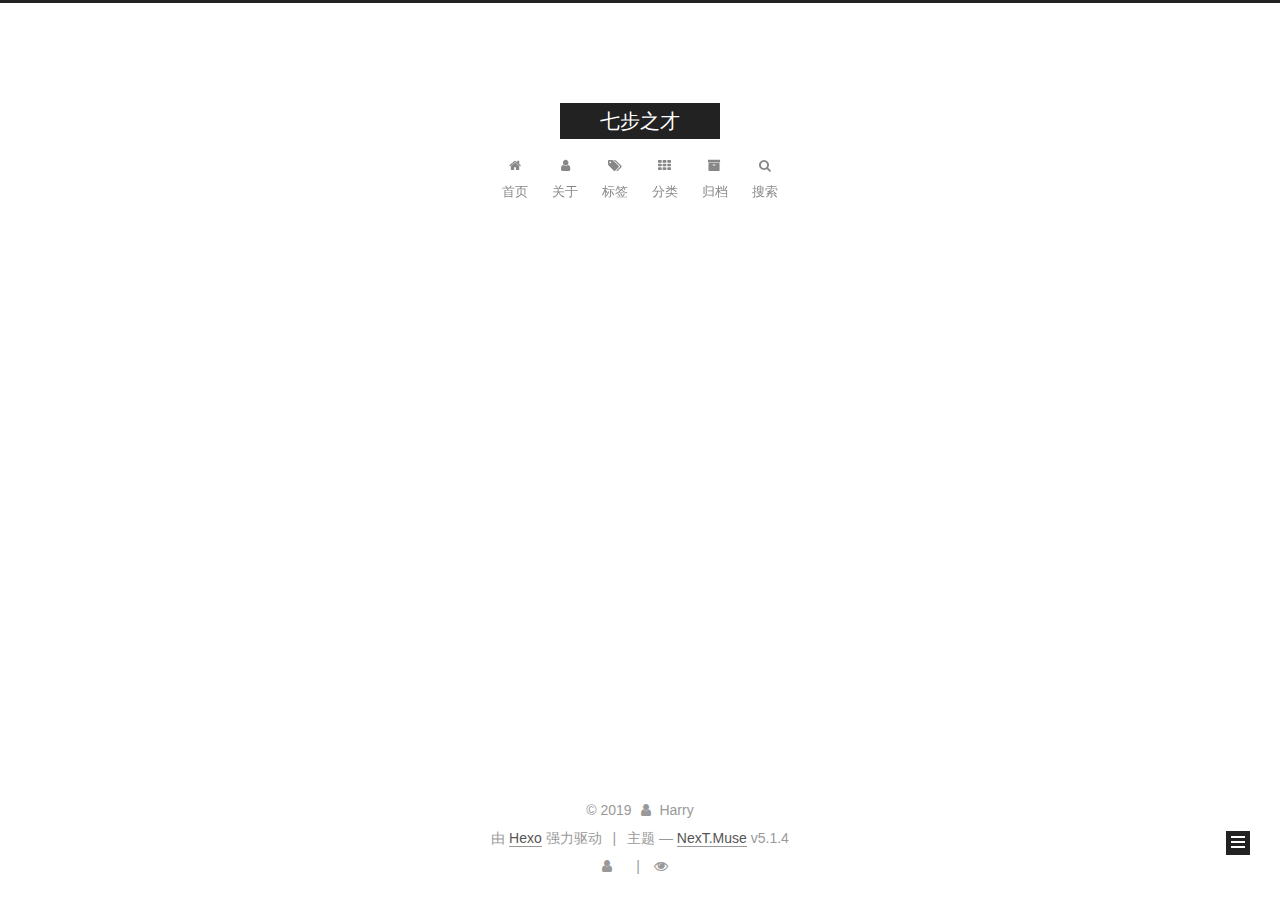
==== index.html @ f8792db1 "Site updated: 2019-08-18 00:28:48" ====
<!DOCTYPE html>



  


<html class="theme-next muse use-motion" lang="zh-Hans">
<head><meta name="generator" content="Hexo 3.9.0">
  <meta charset="UTF-8">
<meta http-equiv="X-UA-Compatible" content="IE=edge">
<meta name="viewport" content="width=device-width, initial-scale=1, maximum-scale=1">
<meta name="theme-color" content="#222">









<meta http-equiv="Cache-Control" content="no-transform">
<meta http-equiv="Cache-Control" content="no-siteapp">
















  
  
  <link href="/lib/fancybox/source/jquery.fancybox.css?v=2.1.5" rel="stylesheet" type="text/css">







<link href="/lib/font-awesome/css/font-awesome.min.css?v=4.6.2" rel="stylesheet" type="text/css">

<link href="/css/main.css?v=5.1.4" rel="stylesheet" type="text/css">


  <link rel="apple-touch-icon" sizes="180x180" href="/images/apple-touch-icon-next.png?v=5.1.4">


  <link rel="icon" type="image/png" sizes="32x32" href="/images/favicon-32x32-next.png?v=5.1.4">


  <link rel="icon" type="image/png" sizes="16x16" href="/images/favicon-16x16-next.png?v=5.1.4">


  <link rel="mask-icon" href="/images/logo.svg?v=5.1.4" color="#222">





  <meta name="keywords" content="Hexo, NexT">










<meta property="og:type" content="website">
<meta property="og:title" content="七步之才">
<meta property="og:url" content="http://yoursite.com/index.html">
<meta property="og:site_name" content="七步之才">
<meta property="og:locale" content="zh-Hans">
<meta name="twitter:card" content="summary">
<meta name="twitter:title" content="七步之才">



<script type="text/javascript" id="hexo.configurations">
  var NexT = window.NexT || {};
  var CONFIG = {
    root: '/',
    scheme: 'Muse',
    version: '5.1.4',
    sidebar: {"position":"left","display":"post","offset":12,"b2t":false,"scrollpercent":false,"onmobile":false},
    fancybox: true,
    tabs: true,
    motion: {"enable":true,"async":false,"transition":{"post_block":"fadeIn","post_header":"slideDownIn","post_body":"slideDownIn","coll_header":"slideLeftIn","sidebar":"slideUpIn"}},
    duoshuo: {
      userId: '0',
      author: '博主'
    },
    algolia: {
      applicationID: '',
      apiKey: '',
      indexName: '',
      hits: {"per_page":10},
      labels: {"input_placeholder":"Search for Posts","hits_empty":"We didn't find any results for the search: ${query}","hits_stats":"${hits} results found in ${time} ms"}
    }
  };
</script>



  <link rel="canonical" href="http://yoursite.com/">





  <title>七步之才</title>
  








</head>

<body itemscope itemtype="http://schema.org/WebPage" lang="zh-Hans">

  
  
    
  

  <div class="container sidebar-position-left 
  page-home">
    <div class="headband"></div>

    <header id="header" class="header" itemscope itemtype="http://schema.org/WPHeader">
      <div class="header-inner"><div class="site-brand-wrapper">
  <div class="site-meta ">
    

    <div class="custom-logo-site-title">
      <a href="/" class="brand" rel="start">
        <span class="logo-line-before"><i></i></span>
        <span class="site-title">七步之才</span>
        <span class="logo-line-after"><i></i></span>
      </a>
    </div>
      
        <p class="site-subtitle"></p>
      
  </div>

  <div class="site-nav-toggle">
    <button>
      <span class="btn-bar"></span>
      <span class="btn-bar"></span>
      <span class="btn-bar"></span>
    </button>
  </div>
</div>

<nav class="site-nav">
  

  
    <ul id="menu" class="menu">
      
        
        <li class="menu-item menu-item-home">
          <a href="/" rel="section">
            
              <i class="menu-item-icon fa fa-fw fa-home"></i> <br>
            
            首页
          </a>
        </li>
      
        
        <li class="menu-item menu-item-about">
          <a href="/about/" rel="section">
            
              <i class="menu-item-icon fa fa-fw fa-user"></i> <br>
            
            关于
          </a>
        </li>
      
        
        <li class="menu-item menu-item-tags">
          <a href="/tags/" rel="section">
            
              <i class="menu-item-icon fa fa-fw fa-tags"></i> <br>
            
            标签
          </a>
        </li>
      
        
        <li class="menu-item menu-item-categories">
          <a href="/categories/" rel="section">
            
              <i class="menu-item-icon fa fa-fw fa-th"></i> <br>
            
            分类
          </a>
        </li>
      
        
        <li class="menu-item menu-item-archives">
          <a href="/archives/" rel="section">
            
              <i class="menu-item-icon fa fa-fw fa-archive"></i> <br>
            
            归档
          </a>
        </li>
      

      
        <li class="menu-item menu-item-search">
          
            <a href="javascript:;" class="popup-trigger">
          
            
              <i class="menu-item-icon fa fa-search fa-fw"></i> <br>
            
            搜索
          </a>
        </li>
      
    </ul>
  

  
    <div class="site-search">
      
  <div class="popup search-popup local-search-popup">
  <div class="local-search-header clearfix">
    <span class="search-icon">
      <i class="fa fa-search"></i>
    </span>
    <span class="popup-btn-close">
      <i class="fa fa-times-circle"></i>
    </span>
    <div class="local-search-input-wrapper">
      <input autocomplete="off" placeholder="搜索..." spellcheck="false" type="text" id="local-search-input">
    </div>
  </div>
  <div id="local-search-result"></div>
</div>



    </div>
  
</nav>



 </div>
    </header>

    <main id="main" class="main">
      <div class="main-inner">
        <div class="content-wrap">
          <div id="content" class="content">
            
  <section id="posts" class="posts-expand">
    
      

  

  
  
  

  <article class="post post-type-normal" itemscope itemtype="http://schema.org/Article">
  
  
  
  <div class="post-block">
    <link itemprop="mainEntityOfPage" href="http://yoursite.com/2019/08/17/hello-world/">

    <span hidden itemprop="author" itemscope itemtype="http://schema.org/Person">
      <meta itemprop="name" content="Harry">
      <meta itemprop="description" content>
      <meta itemprop="image" content="/images/avatar.gif">
    </span>

    <span hidden itemprop="publisher" itemscope itemtype="http://schema.org/Organization">
      <meta itemprop="name" content="七步之才">
    </span>

    
      <header class="post-header">

        
        
          <h1 class="post-title" itemprop="name headline">
                
                <a class="post-title-link" href="/2019/08/17/hello-world/" itemprop="url">Hello World</a></h1>
        

        <div class="post-meta">
          <span class="post-time">
            
              <span class="post-meta-item-icon">
                <i class="fa fa-calendar-o"></i>
              </span>
              
                <span class="post-meta-item-text">发表于</span>
              
              <time title="创建于" itemprop="dateCreated datePublished" datetime="2019-08-17T23:06:14+08:00">
                2019-08-17
              </time>
            

            

            
          </span>

          

          
            
          

          
          

          

          

          

        </div>
      </header>
    

    
    
    
    <div class="post-body" itemprop="articleBody">

      
      

      
        
          
          Welcome to Hexo! This is your very first post. Check documentation for more info. If you get any problems when using Hexo, you can find the answer in 
          ...
          <!--noindex-->
          <div class="post-button text-center">
            <a class="btn" href="/2019/08/17/hello-world/#more" rel="contents">
              阅读全文 &raquo;
            </a>
          </div>
          <!--/noindex-->
        
      
    </div>
    
    
    

    

    

    

    <footer class="post-footer">
      

      

      

      
      
        <div class="post-eof"></div>
      
    </footer>
  </div>
  
  
  
  </article>


    
  </section>

  


          </div>
          


          

        </div>
        
          
  
  <div class="sidebar-toggle">
    <div class="sidebar-toggle-line-wrap">
      <span class="sidebar-toggle-line sidebar-toggle-line-first"></span>
      <span class="sidebar-toggle-line sidebar-toggle-line-middle"></span>
      <span class="sidebar-toggle-line sidebar-toggle-line-last"></span>
    </div>
  </div>

  <aside id="sidebar" class="sidebar">
    
    <div class="sidebar-inner">

      

      

      <section class="site-overview-wrap sidebar-panel sidebar-panel-active">
        <div class="site-overview">
          <div class="site-author motion-element" itemprop="author" itemscope itemtype="http://schema.org/Person">
            
              <p class="site-author-name" itemprop="name">Harry</p>
              <p class="site-description motion-element" itemprop="description"></p>
          </div>

          <nav class="site-state motion-element">

            
              <div class="site-state-item site-state-posts">
              
                <a href="/archives/">
              
                  <span class="site-state-item-count">1</span>
                  <span class="site-state-item-name">日志</span>
                </a>
              </div>
            

            

            

          </nav>

          

          

          
          

          
          

          

        </div>
      </section>

      

      

    </div>
  </aside>


        
      </div>
    </main>

    <footer id="footer" class="footer">
      <div class="footer-inner">
        <div class="copyright">&copy; <span itemprop="copyrightYear">2019</span>
  <span class="with-love">
    <i class="fa fa-user"></i>
  </span>
  <span class="author" itemprop="copyrightHolder">Harry</span>

  
</div>


  <div class="powered-by">由 <a class="theme-link" target="_blank" href="https://hexo.io">Hexo</a> 强力驱动</div>



  <span class="post-meta-divider">|</span>



  <div class="theme-info">主题 &mdash; <a class="theme-link" target="_blank" href="https://github.com/iissnan/hexo-theme-next">NexT.Muse</a> v5.1.4</div>



<div class="busuanzi-count">
  <script async src="https://dn-lbstatics.qbox.me/busuanzi/2.3/busuanzi.pure.mini.js"></script>
    <span class="site-uv">
      <i class="fa fa-user"></i>
      <span class="busuanzi-value" id="busuanzi_value_site_uv"></span>
    </span>
  
    <span class="site-pv">
      <i class="fa fa-eye"></i>
      <span class="busuanzi-value" id="busuanzi_value_site_pv"></span>
    </span>
    </div>

        







        
      </div>
    </footer>

    
      <div class="back-to-top">
        <i class="fa fa-arrow-up"></i>
        
      </div>
    

    

  </div>

  

<script type="text/javascript">
  if (Object.prototype.toString.call(window.Promise) !== '[object Function]') {
    window.Promise = null;
  }
</script>









  












  
  
    <script type="text/javascript" src="/lib/jquery/index.js?v=2.1.3"></script>
  

  
  
    <script type="text/javascript" src="/lib/fastclick/lib/fastclick.min.js?v=1.0.6"></script>
  

  
  
    <script type="text/javascript" src="/lib/jquery_lazyload/jquery.lazyload.js?v=1.9.7"></script>
  

  
  
    <script type="text/javascript" src="/lib/velocity/velocity.min.js?v=1.2.1"></script>
  

  
  
    <script type="text/javascript" src="/lib/velocity/velocity.ui.min.js?v=1.2.1"></script>
  

  
  
    <script type="text/javascript" src="/lib/fancybox/source/jquery.fancybox.pack.js?v=2.1.5"></script>
  


  


  <script type="text/javascript" src="/js/src/utils.js?v=5.1.4"></script>

  <script type="text/javascript" src="/js/src/motion.js?v=5.1.4"></script>



  
  

  

  


  <script type="text/javascript" src="/js/src/bootstrap.js?v=5.1.4"></script>



  


  




	





  





  












  

  <script type="text/javascript">
    // Popup Window;
    var isfetched = false;
    var isXml = true;
    // Search DB path;
    var search_path = "search.xml";
    if (search_path.length === 0) {
      search_path = "search.xml";
    } else if (/json$/i.test(search_path)) {
      isXml = false;
    }
    var path = "/" + search_path;
    // monitor main search box;

    var onPopupClose = function (e) {
      $('.popup').hide();
      $('#local-search-input').val('');
      $('.search-result-list').remove();
      $('#no-result').remove();
      $(".local-search-pop-overlay").remove();
      $('body').css('overflow', '');
    }

    function proceedsearch() {
      $("body")
        .append('<div class="search-popup-overlay local-search-pop-overlay"></div>')
        .css('overflow', 'hidden');
      $('.search-popup-overlay').click(onPopupClose);
      $('.popup').toggle();
      var $localSearchInput = $('#local-search-input');
      $localSearchInput.attr("autocapitalize", "none");
      $localSearchInput.attr("autocorrect", "off");
      $localSearchInput.focus();
    }

    // search function;
    var searchFunc = function(path, search_id, content_id) {
      'use strict';

      // start loading animation
      $("body")
        .append('<div class="search-popup-overlay local-search-pop-overlay">' +
          '<div id="search-loading-icon">' +
          '<i class="fa fa-spinner fa-pulse fa-5x fa-fw"></i>' +
          '</div>' +
          '</div>')
        .css('overflow', 'hidden');
      $("#search-loading-icon").css('margin', '20% auto 0 auto').css('text-align', 'center');

      $.ajax({
        url: path,
        dataType: isXml ? "xml" : "json",
        async: true,
        success: function(res) {
          // get the contents from search data
          isfetched = true;
          $('.popup').detach().appendTo('.header-inner');
          var datas = isXml ? $("entry", res).map(function() {
            return {
              title: $("title", this).text(),
              content: $("content",this).text(),
              url: $("url" , this).text()
            };
          }).get() : res;
          var input = document.getElementById(search_id);
          var resultContent = document.getElementById(content_id);
          var inputEventFunction = function() {
            var searchText = input.value.trim().toLowerCase();
            var keywords = searchText.split(/[\s\-]+/);
            if (keywords.length > 1) {
              keywords.push(searchText);
            }
            var resultItems = [];
            if (searchText.length > 0) {
              // perform local searching
              datas.forEach(function(data) {
                var isMatch = false;
                var hitCount = 0;
                var searchTextCount = 0;
                var title = data.title.trim();
                var titleInLowerCase = title.toLowerCase();
                var content = data.content.trim().replace(/<[^>]+>/g,"");
                var contentInLowerCase = content.toLowerCase();
                var articleUrl = decodeURIComponent(data.url);
                var indexOfTitle = [];
                var indexOfContent = [];
                // only match articles with not empty titles
                if(title != '') {
                  keywords.forEach(function(keyword) {
                    function getIndexByWord(word, text, caseSensitive) {
                      var wordLen = word.length;
                      if (wordLen === 0) {
                        return [];
                      }
                      var startPosition = 0, position = [], index = [];
                      if (!caseSensitive) {
                        text = text.toLowerCase();
                        word = word.toLowerCase();
                      }
                      while ((position = text.indexOf(word, startPosition)) > -1) {
                        index.push({position: position, word: word});
                        startPosition = position + wordLen;
                      }
                      return index;
                    }

                    indexOfTitle = indexOfTitle.concat(getIndexByWord(keyword, titleInLowerCase, false));
                    indexOfContent = indexOfContent.concat(getIndexByWord(keyword, contentInLowerCase, false));
                  });
                  if (indexOfTitle.length > 0 || indexOfContent.length > 0) {
                    isMatch = true;
                    hitCount = indexOfTitle.length + indexOfContent.length;
                  }
                }

                // show search results

                if (isMatch) {
                  // sort index by position of keyword

                  [indexOfTitle, indexOfContent].forEach(function (index) {
                    index.sort(function (itemLeft, itemRight) {
                      if (itemRight.position !== itemLeft.position) {
                        return itemRight.position - itemLeft.position;
                      } else {
                        return itemLeft.word.length - itemRight.word.length;
                      }
                    });
                  });

                  // merge hits into slices

                  function mergeIntoSlice(text, start, end, index) {
                    var item = index[index.length - 1];
                    var position = item.position;
                    var word = item.word;
                    var hits = [];
                    var searchTextCountInSlice = 0;
                    while (position + word.length <= end && index.length != 0) {
                      if (word === searchText) {
                        searchTextCountInSlice++;
                      }
                      hits.push({position: position, length: word.length});
                      var wordEnd = position + word.length;

                      // move to next position of hit

                      index.pop();
                      while (index.length != 0) {
                        item = index[index.length - 1];
                        position = item.position;
                        word = item.word;
                        if (wordEnd > position) {
                          index.pop();
                        } else {
                          break;
                        }
                      }
                    }
                    searchTextCount += searchTextCountInSlice;
                    return {
                      hits: hits,
                      start: start,
                      end: end,
                      searchTextCount: searchTextCountInSlice
                    };
                  }

                  var slicesOfTitle = [];
                  if (indexOfTitle.length != 0) {
                    slicesOfTitle.push(mergeIntoSlice(title, 0, title.length, indexOfTitle));
                  }

                  var slicesOfContent = [];
                  while (indexOfContent.length != 0) {
                    var item = indexOfContent[indexOfContent.length - 1];
                    var position = item.position;
                    var word = item.word;
                    // cut out 100 characters
                    var start = position - 20;
                    var end = position + 80;
                    if(start < 0){
                      start = 0;
                    }
                    if (end < position + word.length) {
                      end = position + word.length;
                    }
                    if(end > content.length){
                      end = content.length;
                    }
                    slicesOfContent.push(mergeIntoSlice(content, start, end, indexOfContent));
                  }

                  // sort slices in content by search text's count and hits' count

                  slicesOfContent.sort(function (sliceLeft, sliceRight) {
                    if (sliceLeft.searchTextCount !== sliceRight.searchTextCount) {
                      return sliceRight.searchTextCount - sliceLeft.searchTextCount;
                    } else if (sliceLeft.hits.length !== sliceRight.hits.length) {
                      return sliceRight.hits.length - sliceLeft.hits.length;
                    } else {
                      return sliceLeft.start - sliceRight.start;
                    }
                  });

                  // select top N slices in content

                  var upperBound = parseInt('1');
                  if (upperBound >= 0) {
                    slicesOfContent = slicesOfContent.slice(0, upperBound);
                  }

                  // highlight title and content

                  function highlightKeyword(text, slice) {
                    var result = '';
                    var prevEnd = slice.start;
                    slice.hits.forEach(function (hit) {
                      result += text.substring(prevEnd, hit.position);
                      var end = hit.position + hit.length;
                      result += '<b class="search-keyword">' + text.substring(hit.position, end) + '</b>';
                      prevEnd = end;
                    });
                    result += text.substring(prevEnd, slice.end);
                    return result;
                  }

                  var resultItem = '';

                  if (slicesOfTitle.length != 0) {
                    resultItem += "<li><a href='" + articleUrl + "' class='search-result-title'>" + highlightKeyword(title, slicesOfTitle[0]) + "</a>";
                  } else {
                    resultItem += "<li><a href='" + articleUrl + "' class='search-result-title'>" + title + "</a>";
                  }

                  slicesOfContent.forEach(function (slice) {
                    resultItem += "<a href='" + articleUrl + "'>" +
                      "<p class=\"search-result\">" + highlightKeyword(content, slice) +
                      "...</p>" + "</a>";
                  });

                  resultItem += "</li>";
                  resultItems.push({
                    item: resultItem,
                    searchTextCount: searchTextCount,
                    hitCount: hitCount,
                    id: resultItems.length
                  });
                }
              })
            };
            if (keywords.length === 1 && keywords[0] === "") {
              resultContent.innerHTML = '<div id="no-result"><i class="fa fa-search fa-5x" /></div>'
            } else if (resultItems.length === 0) {
              resultContent.innerHTML = '<div id="no-result"><i class="fa fa-frown-o fa-5x" /></div>'
            } else {
              resultItems.sort(function (resultLeft, resultRight) {
                if (resultLeft.searchTextCount !== resultRight.searchTextCount) {
                  return resultRight.searchTextCount - resultLeft.searchTextCount;
                } else if (resultLeft.hitCount !== resultRight.hitCount) {
                  return resultRight.hitCount - resultLeft.hitCount;
                } else {
                  return resultRight.id - resultLeft.id;
                }
              });
              var searchResultList = '<ul class=\"search-result-list\">';
              resultItems.forEach(function (result) {
                searchResultList += result.item;
              })
              searchResultList += "</ul>";
              resultContent.innerHTML = searchResultList;
            }
          }

          if ('auto' === 'auto') {
            input.addEventListener('input', inputEventFunction);
          } else {
            $('.search-icon').click(inputEventFunction);
            input.addEventListener('keypress', function (event) {
              if (event.keyCode === 13) {
                inputEventFunction();
              }
            });
          }

          // remove loading animation
          $(".local-search-pop-overlay").remove();
          $('body').css('overflow', '');

          proceedsearch();
        }
      });
    }

    // handle and trigger popup window;
    $('.popup-trigger').click(function(e) {
      e.stopPropagation();
      if (isfetched === false) {
        searchFunc(path, 'local-search-input', 'local-search-result');
      } else {
        proceedsearch();
      };
    });

    $('.popup-btn-close').click(onPopupClose);
    $('.popup').click(function(e){
      e.stopPropagation();
    });
    $(document).on('keyup', function (event) {
      var shouldDismissSearchPopup = event.which === 27 &&
        $('.search-popup').is(':visible');
      if (shouldDismissSearchPopup) {
        onPopupClose();
      }
    });
  </script>





  

  

  

  
  

  

  

  

</body>
</html>
---- css/main.css ----
/* normalize.css v3.0.2 | MIT License | git.io/normalize */
html {
  font-family: sans-serif; /* 1 */
  -ms-text-size-adjust: 100%; /* 2 */
  -webkit-text-size-adjust: 100%; /* 2 */
}
body {
  margin: 0;
}
article,
aside,
details,
figcaption,
figure,
footer,
header,
hgroup,
main,
menu,
nav,
section,
summary {
  display: block;
}
audio,
canvas,
progress,
video {
  display: inline-block; /* 1 */
  vertical-align: baseline; /* 2 */
}
audio:not([controls]) {
  display: none;
  height: 0;
}
[hidden],
template {
  display: none;
}
a {
  background-color: transparent;
}
a:active,
a:hover {
  outline: 0;
}
abbr[title] {
  border-bottom: 1px dotted;
}
b,
strong {
  font-weight: bold;
}
dfn {
  font-style: italic;
}
h1 {
  font-size: 2em;
  margin: 0.67em 0;
}
mark {
  background: #ff0;
  color: #000;
}
small {
  font-size: 80%;
}
sub,
sup {
  font-size: 75%;
  line-height: 0;
  position: relative;
  vertical-align: baseline;
}
sup {
  top: -0.5em;
}
sub {
  bottom: -0.25em;
}
img {
  border: 0;
}
svg:not(:root) {
  overflow: hidden;
}
figure {
  margin: 1em 40px;
}
hr {
  -moz-box-sizing: content-box;
  box-sizing: content-box;
  height: 0;
}
pre {
  overflow: auto;
}
code,
kbd,
pre,
samp {
  font-family: monospace, monospace;
  font-size: 1em;
}
button,
input,
optgroup,
select,
textarea {
  color: inherit; /* 1 */
  font: inherit; /* 2 */
  margin: 0; /* 3 */
}
button {
  overflow: visible;
}
button,
select {
  text-transform: none;
}
button,
html input[type="button"],
input[type="reset"],
input[type="submit"] {
  -webkit-appearance: button; /* 2 */
  cursor: pointer; /* 3 */
}
button[disabled],
html input[disabled] {
  cursor: default;
}
button::-moz-focus-inner,
input::-moz-focus-inner {
  border: 0;
  padding: 0;
}
input {
  line-height: normal;
}
input[type="checkbox"],
input[type="radio"] {
  box-sizing: border-box; /* 1 */
  padding: 0; /* 2 */
}
input[type="number"]::-webkit-inner-spin-button,
input[type="number"]::-webkit-outer-spin-button {
  height: auto;
}
input[type="search"] {
  -webkit-appearance: textfield; /* 1 */
  -moz-box-sizing: content-box;
  -webkit-box-sizing: content-box; /* 2 */
  box-sizing: content-box;
}
input[type="search"]::-webkit-search-cancel-button,
input[type="search"]::-webkit-search-decoration {
  -webkit-appearance: none;
}
fieldset {
  border: 1px solid #c0c0c0;
  margin: 0 2px;
  padding: 0.35em 0.625em 0.75em;
}
legend {
  border: 0; /* 1 */
  padding: 0; /* 2 */
}
textarea {
  overflow: auto;
}
optgroup {
  font-weight: bold;
}
table {
  border-collapse: collapse;
  border-spacing: 0;
}
td,
th {
  padding: 0;
}
::selection {
  background: #262a30;
  color: #fff;
}
body {
  position: relative;
  font-family: 'Lato', "PingFang SC", "Microsoft YaHei", sans-serif;
  font-size: 14px;
  line-height: 2;
  color: #555;
  background: #fff;
}
@media (max-width: 767px) {
  body {
    padding-right: 0 !important;
  }
}
@media (min-width: 768px) and (max-width: 991px) {
  body {
    padding-right: 0 !important;
  }
}
@media (min-width: 1600px) {
  body {
    font-size: 16px;
  }
}
h1,
h2,
h3,
h4,
h5,
h6 {
  margin: 0;
  padding: 0;
  font-weight: bold;
  line-height: 1.5;
  font-family: 'Lato', "PingFang SC", "Microsoft YaHei", sans-serif;
}
h2,
h3,
h4,
h5,
h6 {
  margin: 20px 0 15px;
}
h1 {
  font-size: 22px;
}
@media (max-width: 767px) {
  h1 {
    font-size: 18px;
  }
}
h2 {
  font-size: 20px;
}
@media (max-width: 767px) {
  h2 {
    font-size: 16px;
  }
}
h3 {
  font-size: 18px;
}
@media (max-width: 767px) {
  h3 {
    font-size: 14px;
  }
}
h4 {
  font-size: 16px;
}
@media (max-width: 767px) {
  h4 {
    font-size: 12px;
  }
}
h5 {
  font-size: 14px;
}
@media (max-width: 767px) {
  h5 {
    font-size: 10px;
  }
}
h6 {
  font-size: 12px;
}
@media (max-width: 767px) {
  h6 {
    font-size: 8px;
  }
}
p {
  margin: 0 0 20px 0;
}
a {
  color: #555;
  text-decoration: none;
  outline: none;
  border-bottom: 1px solid #999;
  word-wrap: break-word;
}
a:hover {
  color: #222;
  border-bottom-color: #222;
}
blockquote {
  margin: 0;
  padding: 0;
}
img {
  display: block;
  margin: auto;
  max-width: 100%;
  height: auto;
}
hr {
  margin: 40px 0;
  height: 3px;
  border: none;
  background-color: #ddd;
  background-image: repeating-linear-gradient(-45deg, #fff, #fff 4px, transparent 4px, transparent 8px);
}
blockquote {
  padding: 0 15px;
  color: #666;
  border-left: 4px solid #ddd;
}
blockquote cite::before {
  content: "-";
  padding: 0 5px;
}
dt {
  font-weight: 700;
}
dd {
  margin: 0;
  padding: 0;
}
kbd {
  border: 1px solid #ccc;
  border-radius: 0.2em;
  box-shadow: 0.1em 0.1em 0.2em rgba(0,0,0,0.1);
  background-color: #f9f9f9;
  font-family: inherit;
  background-image: -webkit-linear-gradient(top, #eee, #fff, #eee);
  padding: 0.1em 0.3em;
  white-space: nowrap;
}
.text-left {
  text-align: left;
}
.text-center {
  text-align: center;
}
.text-right {
  text-align: right;
}
.text-justify {
  text-align: justify;
}
.text-nowrap {
  white-space: nowrap;
}
.text-lowercase {
  text-transform: lowercase;
}
.text-uppercase {
  text-transform: uppercase;
}
.text-capitalize {
  text-transform: capitalize;
}
.center-block {
  display: block;
  margin-left: auto;
  margin-right: auto;
}
.clearfix:before,
.clearfix:after {
  content: " ";
  display: table;
}
.clearfix:after {
  clear: both;
}
.pullquote {
  width: 45%;
}
.pullquote.left {
  float: left;
  margin-left: 5px;
  margin-right: 10px;
}
.pullquote.right {
  float: right;
  margin-left: 10px;
  margin-right: 5px;
}
.affix.affix.affix {
  position: fixed;
}
.translation {
  margin-top: -20px;
  font-size: 14px;
  color: #999;
}
.scrollbar-measure {
  width: 100px;
  height: 100px;
  overflow: scroll;
  position: absolute;
  top: -9999px;
}
.use-motion .motion-element {
  opacity: 0;
}
table {
  margin: 20px 0;
  width: 100%;
  border-collapse: collapse;
  border-spacing: 0;
  border: 1px solid #ddd;
  font-size: 14px;
  table-layout: fixed;
  word-wrap: break-all;
}
table>tbody>tr:nth-of-type(odd) {
  background-color: #f9f9f9;
}
table>tbody>tr:hover {
  background-color: #f5f5f5;
}
caption,
th,
td {
  padding: 8px;
  text-align: left;
  vertical-align: middle;
  font-weight: normal;
}
th,
td {
  border-bottom: 3px solid #ddd;
  border-right: 1px solid #eee;
}
th {
  padding-bottom: 10px;
  font-weight: 700;
}
td {
  border-bottom-width: 1px;
}
html,
body {
  height: 100%;
}
.container {
  position: relative;
  min-height: 100%;
}
.header-inner {
  margin: 0 auto;
  padding: 100px 0 70px;
  width: 700px;
}
@media (min-width: 1600px) {
  .container .header-inner {
    width: 900px;
  }
}
.main {
  padding-bottom: 150px;
}
.main-inner {
  margin: 0 auto;
  width: 700px;
}
@media (min-width: 1600px) {
  .container .main-inner {
    width: 900px;
  }
}
.footer {
  position: absolute;
  left: 0;
  bottom: 0;
  width: 100%;
  min-height: 50px;
}
.footer-inner {
  box-sizing: border-box;
  margin: 20px auto;
  width: 700px;
}
@media (min-width: 1600px) {
  .container .footer-inner {
    width: 900px;
  }
}
pre,
.highlight {
  overflow: auto;
  margin: 20px 0;
  padding: 0;
  font-size: 13px;
  color: #4d4d4c;
  background: #f7f7f7;
  line-height: 1.6;
}
pre,
code {
  font-family: consolas, Menlo, "PingFang SC", "Microsoft YaHei", monospace;
}
code {
  padding: 2px 4px;
  word-wrap: break-word;
  color: #555;
  background: #eee;
  border-radius: 3px;
  font-size: 13px;
}
pre {
  padding: 10px;
}
pre code {
  padding: 0;
  color: #4d4d4c;
  background: none;
  text-shadow: none;
}
.highlight {
  border-radius: 1px;
}
.highlight pre {
  border: none;
  margin: 0;
  padding: 10px 0;
}
.highlight table {
  margin: 0;
  width: auto;
  border: none;
}
.highlight td {
  border: none;
  padding: 0;
}
.highlight figcaption {
  font-size: 1em;
  color: #4d4d4c;
  line-height: 1em;
  margin-bottom: 1em;
}
.highlight figcaption:before,
.highlight figcaption:after {
  content: " ";
  display: table;
}
.highlight figcaption:after {
  clear: both;
}
.highlight figcaption a {
  float: right;
  color: #4d4d4c;
}
.highlight figcaption a:hover {
  border-bottom-color: #4d4d4c;
}
.highlight .gutter pre {
  padding-left: 10px;
  padding-right: 10px;
  color: #869194;
  text-align: right;
  background-color: #eff2f3;
}
.highlight .code pre {
  width: 100%;
  padding-left: 10px;
  padding-right: 10px;
  background-color: #f7f7f7;
}
.highlight .line {
  height: 20px;
}
.gutter {
  -webkit-user-select: none;
  -moz-user-select: none;
  -ms-user-select: none;
  user-select: none;
}
.gist table {
  width: auto;
}
.gist table td {
  border: none;
}
pre .deletion {
  background: #fdd;
}
pre .addition {
  background: #dfd;
}
pre .meta {
  color: #8959a8;
}
pre .comment {
  color: #8e908c;
}
pre .variable,
pre .attribute,
pre .tag,
pre .regexp,
pre .ruby .constant,
pre .xml .tag .title,
pre .xml .pi,
pre .xml .doctype,
pre .html .doctype,
pre .css .id,
pre .css .class,
pre .css .pseudo {
  color: #c82829;
}
pre .number,
pre .preprocessor,
pre .built_in,
pre .literal,
pre .params,
pre .constant,
pre .command {
  color: #f5871f;
}
pre .ruby .class .title,
pre .css .rules .attribute,
pre .string,
pre .value,
pre .inheritance,
pre .header,
pre .ruby .symbol,
pre .xml .cdata,
pre .special,
pre .number,
pre .formula {
  color: #718c00;
}
pre .title,
pre .css .hexcolor {
  color: #3e999f;
}
pre .function,
pre .python .decorator,
pre .python .title,
pre .ruby .function .title,
pre .ruby .title .keyword,
pre .perl .sub,
pre .javascript .title,
pre .coffeescript .title {
  color: #4271ae;
}
pre .keyword,
pre .javascript .function {
  color: #8959a8;
}
.full-image.full-image.full-image.full-image {
  border: none;
  max-width: 100%;
  width: auto;
  margin: 20px auto 25px;
}
@media (min-width: 992px) {
  .full-image.full-image.full-image.full-image {
    max-width: none;
    width: 110%;
    margin: 25px -5%;
  }
}
.blockquote-center,
.page-home .post-type-quote blockquote,
.page-post-detail .post-type-quote blockquote {
  position: relative;
  margin: 40px 0;
  padding: 0;
  border-left: none;
  text-align: center;
}
.blockquote-center::before,
.page-home .post-type-quote blockquote::before,
.page-post-detail .post-type-quote blockquote::before,
.blockquote-center::after,
.page-home .post-type-quote blockquote::after,
.page-post-detail .post-type-quote blockquote::after {
  position: absolute;
  content: ' ';
  display: block;
  width: 100%;
  height: 24px;
  opacity: 0.2;
  background-repeat: no-repeat;
  background-position: 0 -6px;
  background-size: 22px 22px;
}
.blockquote-center::before,
.page-home .post-type-quote blockquote::before,
.page-post-detail .post-type-quote blockquote::before {
  top: -20px;
  background-image: url("../images/quote-l.svg");
  border-top: 1px solid #ccc;
}
.blockquote-center::after,
.page-home .post-type-quote blockquote::after,
.page-post-detail .post-type-quote blockquote::after {
  bottom: -20px;
  background-image: url("../images/quote-r.svg");
  border-bottom: 1px solid #ccc;
  background-position: 100% 8px;
}
.blockquote-center p,
.page-home .post-type-quote blockquote p,
.page-post-detail .post-type-quote blockquote p,
.blockquote-center div,
.page-home .post-type-quote blockquote div,
.page-post-detail .post-type-quote blockquote div {
  text-align: center;
}
.post .post-body .group-picture img {
  box-sizing: border-box;
  padding: 0 3px;
  border: none;
}
.post .group-picture-row {
  overflow: hidden;
  margin-top: 6px;
}
.post .group-picture-row:first-child {
  margin-top: 0;
}
.post .group-picture-column {
  float: left;
}
.page-post-detail .post-body .group-picture-column {
  float: none;
  margin-top: 10px;
  width: auto !important;
}
.page-post-detail .post-body .group-picture-column img {
  margin: 0 auto;
}
.page-archive .group-picture-container {
  overflow: hidden;
}
.page-archive .group-picture-row {
  float: left;
}
.page-archive .group-picture-row:first-child {
  margin-top: 6px;
}
.page-archive .group-picture-column {
  max-width: 150px;
  max-height: 150px;
}
.post-body .note {
  position: relative;
  padding: 15px;
  margin-bottom: 20px;
  border: 1px solid #eee;
  border-left-width: 5px;
  border-radius: 3px;
}
.post-body .note h2,
.post-body .note h3,
.post-body .note h4,
.post-body .note h5,
.post-body .note h6 {
  margin-top: 0;
  margin-bottom: 0;
  border-bottom: initial;
  padding-top: 0 !important;
}
.post-body .note p:first-child,
.post-body .note ul:first-child,
.post-body .note ol:first-child,
.post-body .note table:first-child,
.post-body .note pre:first-child,
.post-body .note blockquote:first-child {
  margin-top: 0;
}
.post-body .note p:last-child,
.post-body .note ul:last-child,
.post-body .note ol:last-child,
.post-body .note table:last-child,
.post-body .note pre:last-child,
.post-body .note blockquote:last-child {
  margin-bottom: 0;
}
.post-body .note.default {
  border-left-color: #777;
}
.post-body .note.default h2,
.post-body .note.default h3,
.post-body .note.default h4,
.post-body .note.default h5,
.post-body .note.default h6 {
  color: #777;
}
.post-body .note.primary {
  border-left-color: #6f42c1;
}
.post-body .note.primary h2,
.post-body .note.primary h3,
.post-body .note.primary h4,
.post-body .note.primary h5,
.post-body .note.primary h6 {
  color: #6f42c1;
}
.post-body .note.info {
  border-left-color: #428bca;
}
.post-body .note.info h2,
.post-body .note.info h3,
.post-body .note.info h4,
.post-body .note.info h5,
.post-body .note.info h6 {
  color: #428bca;
}
.post-body .note.success {
  border-left-color: #5cb85c;
}
.post-body .note.success h2,
.post-body .note.success h3,
.post-body .note.success h4,
.post-body .note.success h5,
.post-body .note.success h6 {
  color: #5cb85c;
}
.post-body .note.warning {
  border-left-color: #f0ad4e;
}
.post-body .note.warning h2,
.post-body .note.warning h3,
.post-body .note.warning h4,
.post-body .note.warning h5,
.post-body .note.warning h6 {
  color: #f0ad4e;
}
.post-body .note.danger {
  border-left-color: #d9534f;
}
.post-body .note.danger h2,
.post-body .note.danger h3,
.post-body .note.danger h4,
.post-body .note.danger h5,
.post-body .note.danger h6 {
  color: #d9534f;
}
.post-body .label {
  display: inline;
  padding: 0 2px;
  white-space: nowrap;
}
.post-body .label.default {
  background-color: #f0f0f0;
}
.post-body .label.primary {
  background-color: #efe6f7;
}
.post-body .label.info {
  background-color: #e5f2f8;
}
.post-body .label.success {
  background-color: #e7f4e9;
}
.post-body .label.warning {
  background-color: #fcf6e1;
}
.post-body .label.danger {
  background-color: #fae8eb;
}
.post-body .tabs {
  position: relative;
  display: block;
  margin-bottom: 20px;
  padding-top: 10px;
}
.post-body .tabs ul.nav-tabs {
  margin: 0;
  padding: 0;
  display: flex;
  margin-bottom: -1px;
}
@media (max-width: 413px) {
  .post-body .tabs ul.nav-tabs {
    display: block;
    margin-bottom: 5px;
  }
}
.post-body .tabs ul.nav-tabs li.tab {
  list-style-type: none !important;
  margin: 0 0.25em 0 0;
  border-top: 3px solid transparent;
  border-left: 1px solid transparent;
  border-right: 1px solid transparent;
}
@media (max-width: 413px) {
  .post-body .tabs ul.nav-tabs li.tab {
    margin: initial;
    border-top: 1px solid transparent;
    border-left: 3px solid transparent;
    border-right: 1px solid transparent;
    border-bottom: 1px solid transparent;
  }
}
.post-body .tabs ul.nav-tabs li.tab a {
  outline: 0;
  border-bottom: initial;
  display: block;
  line-height: 1.8em;
  padding: 0.25em 0.75em;
  transition-duration: 0.2s;
  transition-timing-function: ease-out;
  transition-delay: 0s;
}
.post-body .tabs ul.nav-tabs li.tab a i {
  width: 1.285714285714286em;
}
.post-body .tabs ul.nav-tabs li.tab.active {
  border-top: 3px solid #fc6423;
  border-left: 1px solid #ddd;
  border-right: 1px solid #ddd;
  background-color: #fff;
}
@media (max-width: 413px) {
  .post-body .tabs ul.nav-tabs li.tab.active {
    border-top: 1px solid #ddd;
    border-left: 3px solid #fc6423;
    border-right: 1px solid #ddd;
    border-bottom: 1px solid #ddd;
  }
}
.post-body .tabs ul.nav-tabs li.tab.active a {
  cursor: default;
  color: #555;
}
.post-body .tabs .tab-content {
  background-color: #fff;
}
.post-body .tabs .tab-content .tab-pane {
  border: 1px solid #ddd;
  padding: 20px 20px 0 20px;
}
.post-body .tabs .tab-content .tab-pane:not(.active) {
  display: none !important;
}
.post-body .tabs .tab-content .tab-pane.active {
  display: block !important;
}
.btn {
  display: inline-block;
  padding: 0 20px;
  font-size: 14px;
  color: #fff;
  background: #222;
  border: 2px solid #222;
  text-decoration: none;
  border-radius: 0;
  transition-property: background-color;
  transition-duration: 0.2s;
  transition-timing-function: ease-in-out;
  transition-delay: 0s;
  line-height: 2;
}
.btn:hover {
  border-color: #222;
  color: #222;
  background: #fff;
}
.btn +.btn {
  margin: 0 0 8px 8px;
}
.btn .fa-fw {
  width: 1.285714285714286em;
  text-align: left;
}
.btn-bar {
  display: block;
  width: 22px;
  height: 2px;
  background: #555;
  border-radius: 1px;
}
.btn-bar+.btn-bar {
  margin-top: 4px;
}
.pagination {
  margin: 120px 0 40px;
  text-align: center;
  border-top: 1px solid #eee;
}
.page-number-basic,
.pagination .prev,
.pagination .next,
.pagination .page-number,
.pagination .space {
  display: inline-block;
  position: relative;
  top: -1px;
  margin: 0 10px;
  padding: 0 11px;
}
@media (max-width: 767px) {
  .page-number-basic,
  .pagination .prev,
  .pagination .next,
  .pagination .page-number,
  .pagination .space {
    margin: 0 5px;
  }
}
.pagination .prev,
.pagination .next,
.pagination .page-number {
  border-bottom: 0;
  border-top: 1px solid #eee;
  transition-property: border-color;
  transition-duration: 0.2s;
  transition-timing-function: ease-in-out;
  transition-delay: 0s;
}
.pagination .prev:hover,
.pagination .next:hover,
.pagination .page-number:hover {
  border-top-color: #222;
}
.pagination .space {
  padding: 0;
  margin: 0;
}
.pagination .prev {
  margin-left: 0;
}
.pagination .next {
  margin-right: 0;
}
.pagination .page-number.current {
  color: #fff;
  background: #ccc;
  border-top-color: #ccc;
}
@media (max-width: 767px) {
  .pagination {
    border-top: none;
  }
  .pagination .prev,
  .pagination .next,
  .pagination .page-number {
    margin-bottom: 10px;
    border-top: 0;
    border-bottom: 1px solid #eee;
    padding: 0 10px;
  }
  .pagination .prev:hover,
  .pagination .next:hover,
  .pagination .page-number:hover {
    border-bottom-color: #222;
  }
}
.comments {
  margin: 60px 20px 0;
}
.tag-cloud {
  text-align: center;
}
.tag-cloud a {
  display: inline-block;
  margin: 10px;
}
.back-to-top {
  box-sizing: border-box;
  position: fixed;
  bottom: -100px;
  right: 30px;
  z-index: 1050;
  padding: 0 6px;
  width: 24px;
  background: #222;
  font-size: 12px;
  opacity: 1;
  color: #fff;
  cursor: pointer;
  text-align: center;
  -webkit-transform: translateZ(0);
  transition-property: bottom;
  transition-duration: 0.2s;
  transition-timing-function: ease-in-out;
  transition-delay: 0s;
}
@media (min-width: 768px) and (max-width: 991px) {
  .back-to-top {
    display: none !important;
  }
}
@media (max-width: 767px) {
  .back-to-top {
    display: none !important;
  }
}
.back-to-top.back-to-top-on {
  bottom: 19px;
}
.header {
  background: transparent;
}
.header-inner {
  position: relative;
}
.headband {
  height: 3px;
  background: #222;
}
.site-meta {
  margin: 0;
  text-align: center;
}
@media (max-width: 767px) {
  .site-meta {
    text-align: center;
  }
}
.brand {
  position: relative;
  display: inline-block;
  padding: 0 40px;
  color: #fff;
  background: #222;
  border-bottom: none;
}
.brand:hover {
  color: #fff;
}
.logo {
  display: inline-block;
  margin-right: 5px;
  line-height: 36px;
  vertical-align: top;
}
.site-title {
  display: inline-block;
  vertical-align: top;
  line-height: 36px;
  font-size: 20px;
  font-weight: normal;
  font-family: 'Lato', "PingFang SC", "Microsoft YaHei", sans-serif;
}
.site-subtitle {
  margin-top: 10px;
  font-size: 13px;
  color: #999;
}
.use-motion .brand {
  opacity: 0;
}
.use-motion .logo,
.use-motion .site-title,
.use-motion .site-subtitle {
  opacity: 0;
  position: relative;
  top: -10px;
}
.site-nav-toggle {
  display: none;
  position: absolute;
  top: 10px;
  left: 10px;
}
@media (max-width: 767px) {
  .site-nav-toggle {
    display: block;
  }
}
.site-nav-toggle button {
  margin-top: 2px;
  padding: 9px 10px;
  background: transparent;
  border: none;
}
@media (max-width: 767px) {
  .site-nav {
    display: none;
    margin: 0 -10px;
    padding: 0 10px;
    clear: both;
    border-top: 1px solid #ddd;
  }
}
@media (min-width: 768px) and (max-width: 991px) {
  .site-nav {
    display: block !important;
  }
}
@media (min-width: 992px) {
  .site-nav {
    display: block !important;
  }
}
.menu {
  margin-top: 20px;
  padding-left: 0;
  text-align: center;
}
.menu .menu-item {
  display: inline-block;
  margin: 0 10px;
  list-style: none;
}
@media screen and (max-width: 767px) {
  .menu .menu-item {
    margin-top: 10px;
  }
}
.menu .menu-item a {
  display: block;
  font-size: 13px;
  line-height: inherit;
  border-bottom: 1px solid transparent;
  transition-property: border-color;
  transition-duration: 0.2s;
  transition-timing-function: ease-in-out;
  transition-delay: 0s;
}
.menu .menu-item a:hover {
  border-bottom-color: #222;
}
.menu .menu-item .fa {
  margin-right: 5px;
}
.use-motion .menu-item {
  opacity: 0;
}
.post-body {
  font-family: 'Lato', "PingFang SC", "Microsoft YaHei", sans-serif;
}
@media (max-width: 767px) {
  .post-body {
    word-break: break-word;
  }
}
.post-body .fancybox img {
  display: block !important;
  margin: 0 auto;
  cursor: pointer;
  cursor: zoom-in;
  cursor: -webkit-zoom-in;
}
.post-body .image-caption,
.post-body .figure .caption {
  margin: -20px auto 15px;
  text-align: center;
  font-size: 14px;
  color: #999;
  font-weight: bold;
  line-height: 1;
}
.post-sticky-flag {
  display: inline-block;
  font-size: 16px;
  -ms-transform: rotate(30deg);
  -webkit-transform: rotate(30deg);
  -moz-transform: rotate(30deg);
  -ms-transform: rotate(30deg);
  -o-transform: rotate(30deg);
  transform: rotate(30deg);
}
.use-motion .post-block,
.use-motion .pagination,
.use-motion .comments {
  opacity: 0;
}
.use-motion .post-header {
  opacity: 0;
}
.use-motion .post-body {
  opacity: 0;
}
.use-motion .collection-title {
  opacity: 0;
}
.posts-expand {
  padding-top: 40px;
}
@media (max-width: 767px) {
  .posts-expand {
    margin: 0 20px;
  }
  .post-body pre .gutter pre {
    padding-right: 10px;
  }
  .post-body .highlight {
    margin-left: 0px;
    margin-right: 0px;
    padding: 0;
  }
  .post-body .highlight .gutter pre {
    padding-right: 10px;
  }
}
@media (min-width: 992px) {
  .posts-expand .post-body {
    text-align: justify;
  }
}
.posts-expand .post-body h2,
.posts-expand .post-body h3,
.posts-expand .post-body h4,
.posts-expand .post-body h5,
.posts-expand .post-body h6 {
  padding-top: 10px;
}
.posts-expand .post-body h2 .header-anchor,
.posts-expand .post-body h3 .header-anchor,
.posts-expand .post-body h4 .header-anchor,
.posts-expand .post-body h5 .header-anchor,
.posts-expand .post-body h6 .header-anchor {
  float: right;
  margin-left: 10px;
  color: #ccc;
  border-bottom-style: none;
  visibility: hidden;
}
.posts-expand .post-body h2 .header-anchor:hover,
.posts-expand .post-body h3 .header-anchor:hover,
.posts-expand .post-body h4 .header-anchor:hover,
.posts-expand .post-body h5 .header-anchor:hover,
.posts-expand .post-body h6 .header-anchor:hover {
  color: inherit;
}
.posts-expand .post-body h2:hover .header-anchor,
.posts-expand .post-body h3:hover .header-anchor,
.posts-expand .post-body h4:hover .header-anchor,
.posts-expand .post-body h5:hover .header-anchor,
.posts-expand .post-body h6:hover .header-anchor {
  visibility: visible;
}
.posts-expand .post-body ul li {
  list-style: circle;
}
.posts-expand .post-body img {
  box-sizing: border-box;
  margin: auto;
  padding: 3px;
  border: 1px solid #ddd;
}
.posts-expand .post-body .fancybox img {
  margin: 0 auto 25px;
}
@media (max-width: 767px) {
  .posts-collapse {
    margin: 0 20px;
  }
  .posts-collapse .post-title,
  .posts-collapse .post-meta {
    display: block;
    width: auto;
    text-align: left;
  }
}
.posts-collapse {
  position: relative;
  z-index: 1010;
  margin-left: 55px;
}
.posts-collapse::after {
  content: " ";
  position: absolute;
  top: 20px;
  left: 0;
  margin-left: -2px;
  width: 4px;
  height: 100%;
  background: #f5f5f5;
  z-index: -1;
}
@media (max-width: 767px) {
  .posts-collapse {
    margin: 0 20px;
  }
}
.posts-collapse .collection-title {
  position: relative;
  margin: 60px 0;
}
.posts-collapse .collection-title h1,
.posts-collapse .collection-title h2 {
  margin-left: 20px;
}
.posts-collapse .collection-title small {
  color: #bbb;
  margin-left: 5px;
}
.posts-collapse .collection-title::before {
  content: " ";
  position: absolute;
  left: 0;
  top: 50%;
  margin-left: -4px;
  margin-top: -4px;
  width: 8px;
  height: 8px;
  background: #bbb;
  border-radius: 50%;
}
.posts-collapse .post {
  margin: 30px 0;
}
.posts-collapse .post-header {
  position: relative;
  transition-duration: 0.2s;
  transition-timing-function: ease-in-out;
  transition-delay: 0s;
  transition-property: border;
  border-bottom: 1px dashed #ccc;
}
.posts-collapse .post-header::before {
  content: " ";
  position: absolute;
  left: 0;
  top: 12px;
  width: 6px;
  height: 6px;
  margin-left: -4px;
  background: #bbb;
  border-radius: 50%;
  border: 1px solid #fff;
  transition-duration: 0.2s;
  transition-timing-function: ease-in-out;
  transition-delay: 0s;
  transition-property: background;
}
.posts-collapse .post-header:hover {
  border-bottom-color: #666;
}
.posts-collapse .post-header:hover::before {
  background: #222;
}
.posts-collapse .post-meta {
  position: absolute;
  font-size: 12px;
  left: 20px;
  top: 5px;
}
.posts-collapse .post-comments-count {
  display: none;
}
.posts-collapse .post-title {
  margin-left: 60px;
  font-size: 16px;
  font-weight: normal;
  line-height: inherit;
}
.posts-collapse .post-title::after {
  margin-left: 3px;
  opacity: 0.6;
}
.posts-collapse .post-title a {
  color: #666;
  border-bottom: none;
}
.page-home .post-type-quote .post-header,
.page-post-detail .post-type-quote .post-header,
.page-home .post-type-quote .post-tags,
.page-post-detail .post-type-quote .post-tags {
  display: none;
}
.posts-expand .post-title {
  text-align: center;
  word-break: break-word;
  font-weight: 400;
}
.posts-expand .post-title-link {
  display: inline-block;
  position: relative;
  color: #555;
  border-bottom: none;
  line-height: 1.2;
  vertical-align: top;
}
.posts-expand .post-title-link::before {
  content: "";
  position: absolute;
  width: 100%;
  height: 2px;
  bottom: 0;
  left: 0;
  background-color: #000;
  visibility: hidden;
  -webkit-transform: scaleX(0);
  -moz-transform: scaleX(0);
  -ms-transform: scaleX(0);
  -o-transform: scaleX(0);
  transform: scaleX(0);
  transition-duration: 0.2s;
  transition-timing-function: ease-in-out;
  transition-delay: 0s;
}
.posts-expand .post-title-link:hover::before {
  visibility: visible;
  -webkit-transform: scaleX(1);
  -moz-transform: scaleX(1);
  -ms-transform: scaleX(1);
  -o-transform: scaleX(1);
  transform: scaleX(1);
}
.posts-expand .post-title-link .fa {
  font-size: 16px;
}
.posts-expand .post-meta {
  margin: 3px 0 60px 0;
  color: #999;
  font-family: 'Lato', "PingFang SC", "Microsoft YaHei", sans-serif;
  font-size: 12px;
  text-align: center;
}
.posts-expand .post-meta .post-category-list {
  display: inline-block;
  margin: 0;
  padding: 3px;
}
.posts-expand .post-meta .post-category-list-link {
  color: #999;
}
.posts-expand .post-meta .post-description {
  font-size: 14px;
  margin-top: 2px;
}
.post-meta-divider {
  margin: 0 0.5em;
}
.post-meta-item-icon {
  margin-right: 3px;
}
@media (min-width: 768px) and (max-width: 991px) {
  .post-meta-item-icon {
    display: inline-block;
  }
}
@media (max-width: 767px) {
  .post-meta-item-icon {
    display: inline-block;
  }
}
@media (min-width: 768px) and (max-width: 991px) {
  .post-meta-item-text {
    display: none;
  }
}
@media (max-width: 767px) {
  .post-meta-item-text {
    display: none;
  }
}
@media (max-width: 767px) {
  .posts-expand .post-comments-count {
    display: none;
  }
}
.post-button {
  margin-top: 40px;
}
.posts-expand .post-tags {
  margin-top: 40px;
  text-align: center;
}
.posts-expand .post-tags a {
  display: inline-block;
  margin-right: 10px;
  font-size: 13px;
}
.post-nav {
  display: table;
  margin-top: 15px;
  width: 100%;
  border-top: 1px solid #eee;
}
.post-nav-divider {
  display: table-cell;
  width: 10%;
}
.post-nav-item {
  display: table-cell;
  padding: 10px 0 0 0;
  width: 45%;
  vertical-align: top;
}
.post-nav-item a {
  position: relative;
  display: block;
  line-height: 25px;
  font-size: 14px;
  color: #555;
  border-bottom: none;
}
.post-nav-item a:hover {
  color: #222;
  border-bottom: none;
}
.post-nav-item a:active {
  top: 2px;
}
.post-nav-item .fa {
  position: absolute;
  top: 8px;
  left: 0;
  font-size: 12px;
}
.post-nav-next a {
  padding-left: 15px;
}
.post-nav-prev {
  text-align: right;
}
.post-nav-prev a {
  padding-right: 15px;
}
.post-nav-prev .fa {
  right: 0;
  left: auto;
}
.posts-expand .post-eof {
  display: block;
  margin: 80px auto 60px;
  width: 8%;
  height: 1px;
  background: #ccc;
  text-align: center;
}
.post:last-child .post-eof.post-eof.post-eof {
  display: none;
}
.post-gallery {
  display: table;
  table-layout: fixed;
  width: 100%;
  border-collapse: separate;
}
.post-gallery-row {
  display: table-row;
}
.post-gallery .post-gallery-img {
  display: table-cell;
  text-align: center;
  vertical-align: middle;
  border: none;
}
.post-gallery .post-gallery-img img {
  max-width: 100%;
  max-height: 100%;
  border: none;
}
.fancybox-close,
.fancybox-close:hover {
  border: none;
}
.rtl.post-body p,
.rtl.post-body a,
.rtl.post-body h1,
.rtl.post-body h2,
.rtl.post-body h3,
.rtl.post-body h4,
.rtl.post-body h5,
.rtl.post-body h6,
.rtl.post-body li,
.rtl.post-body ul,
.rtl.post-body ol {
  direction: rtl;
  font-family: UKIJ Ekran;
}
.rtl.post-title {
  font-family: UKIJ Ekran;
}
.sidebar {
  position: fixed;
  right: 0;
  top: 0;
  bottom: 0;
  width: 0;
  z-index: 1040;
  box-shadow: inset 0 2px 6px #000;
  background: #222;
  -webkit-transform: translateZ(0);
}
.sidebar a {
  color: #999;
  border-bottom-color: #555;
}
.sidebar a:hover {
  color: #eee;
}
@media (min-width: 768px) and (max-width: 991px) {
  .sidebar {
    display: none !important;
  }
}
@media (max-width: 767px) {
  .sidebar {
    display: none !important;
  }
}
.sidebar-inner {
  position: relative;
  padding: 20px 10px;
  color: #999;
  text-align: center;
}
.site-overview-wrap {
  overflow: hidden;
}
.site-overview {
  overflow-y: auto;
  overflow-x: hidden;
}
.sidebar-toggle {
  position: fixed;
  right: 30px;
  bottom: 45px;
  width: 14px;
  height: 14px;
  padding: 5px;
  background: #222;
  line-height: 0;
  z-index: 1050;
  cursor: pointer;
  -webkit-transform: translateZ(0);
}
@media (min-width: 768px) and (max-width: 991px) {
  .sidebar-toggle {
    display: none !important;
  }
}
@media (max-width: 767px) {
  .sidebar-toggle {
    display: none !important;
  }
}
.sidebar-toggle-line {
  position: relative;
  display: inline-block;
  vertical-align: top;
  height: 2px;
  width: 100%;
  background: #fff;
  margin-top: 3px;
}
.sidebar-toggle-line:first-child {
  margin-top: 0;
}
.site-author-image {
  display: block;
  margin: 0 auto;
  padding: 2px;
  max-width: 96px;
  height: auto;
  border: 2px solid #333;
}
.site-author-name {
  margin: 5px 0 0;
  text-align: center;
  color: #f5f5f5;
  font-weight: normal;
}
.site-description {
  margin-top: 5px;
  text-align: center;
  font-size: 14px;
  color: #999;
}
.site-state {
  overflow: hidden;
  line-height: 1.4;
  white-space: nowrap;
  text-align: center;
}
.site-state-item {
  display: inline-block;
  padding: 0 15px;
  border-left: 1px solid #333;
}
.site-state-item:first-child {
  border-left: none;
}
.site-state-item a {
  border-bottom: none;
}
.site-state-item-count {
  display: block;
  text-align: center;
  color: inherit;
  font-weight: 600;
  font-size: 18px;
}
.site-state-item-name {
  font-size: 13px;
  color: inherit;
}
.feed-link {
  margin-top: 20px;
}
.feed-link a {
  display: inline-block;
  padding: 0 15px;
  color: #fc6423;
  border: 1px solid #fc6423;
  border-radius: 4px;
}
.feed-link a i {
  color: #fc6423;
  font-size: 14px;
}
.feed-link a:hover {
  color: #fff;
  background: #fc6423;
}
.feed-link a:hover i {
  color: #fff;
}
.links-of-author {
  margin-top: 20px;
}
.links-of-author a {
  display: inline-block;
  vertical-align: middle;
  margin-right: 10px;
  margin-bottom: 10px;
  border-bottom-color: #555;
  font-size: 13px;
}
.links-of-author a:before {
  display: inline-block;
  vertical-align: middle;
  margin-right: 3px;
  content: " ";
  width: 4px;
  height: 4px;
  border-radius: 50%;
  background: #2912e8;
}
.links-of-blogroll {
  font-size: 13px;
}
.links-of-blogroll-title {
  margin-top: 20px;
  font-size: 14px;
  font-weight: 600;
}
.links-of-blogroll-list {
  margin: 0;
  padding: 0;
  list-style: none;
}
.links-of-blogroll-item {
  padding: 2px 10px;
}
.links-of-blogroll-item a {
  max-width: 280px;
  box-sizing: border-box;
  display: inline-block;
  overflow: hidden;
  white-space: nowrap;
  text-overflow: ellipsis;
}
.sidebar-nav {
  margin: 0 0 20px;
  padding-left: 0;
}
.sidebar-nav li {
  display: inline-block;
  cursor: pointer;
  border-bottom: 1px solid transparent;
  font-size: 14px;
  color: #555;
}
.sidebar-nav li:hover {
  color: #f5f5f5;
}
.page-post-detail .sidebar-nav-toc {
  padding: 0 5px;
}
.page-post-detail .sidebar-nav-overview {
  margin-left: 10px;
}
.sidebar-nav .sidebar-nav-active {
  color: #87daff;
  border-bottom-color: #87daff;
}
.sidebar-nav .sidebar-nav-active:hover {
  color: #87daff;
}
.sidebar-panel {
  display: none;
}
.sidebar-panel-active {
  display: block;
}
.post-toc-empty {
  font-size: 14px;
  color: #666;
}
.post-toc-wrap {
  overflow: hidden;
}
.post-toc {
  overflow: auto;
}
.post-toc ol {
  margin: 0;
  padding: 0 2px 5px 10px;
  text-align: left;
  list-style: none;
  font-size: 14px;
}
.post-toc ol > ol {
  padding-left: 0;
}
.post-toc ol a {
  transition-duration: 0.2s;
  transition-timing-function: ease-in-out;
  transition-delay: 0s;
  transition-property: all;
  color: #999;
  border-bottom-color: #555;
}
.post-toc ol a:hover {
  color: #ccc;
  border-bottom-color: #ccc;
}
.post-toc .nav-item {
  overflow: hidden;
  text-overflow: ellipsis;
  text-align: justify;
  white-space: nowrap;
  line-height: 1.8;
}
.post-toc .nav .nav-child {
  display: none;
}
.post-toc .nav .active > .nav-child {
  display: block;
}
.post-toc .nav .active-current > .nav-child {
  display: block;
}
.post-toc .nav .active-current > .nav-child > .nav-item {
  display: block;
}
.post-toc .nav .active > a {
  color: #87daff;
  border-bottom-color: #87daff;
}
.post-toc .nav .active-current > a {
  color: #87daff;
}
.post-toc .nav .active-current > a:hover {
  color: #87daff;
}
.footer {
  font-size: 14px;
  color: #999;
}
.footer img {
  border: none;
}
.footer-inner {
  text-align: center;
}
.with-love {
  display: inline-block;
  margin: 0 5px;
}
.powered-by,
.theme-info {
  display: inline-block;
}
.cc-license {
  margin-top: 10px;
  text-align: center;
}
.cc-license .cc-opacity {
  opacity: 0.7;
  border-bottom: none;
}
.cc-license .cc-opacity:hover {
  opacity: 0.9;
}
.cc-license img {
  display: inline-block;
}
.theme-next #ds-thread #ds-reset {
  color: #555;
}
.theme-next #ds-thread #ds-reset .ds-replybox {
  margin-bottom: 30px;
}
.theme-next #ds-thread #ds-reset .ds-replybox .ds-avatar,
.theme-next #ds-reset .ds-avatar img {
  box-shadow: none;
}
.theme-next #ds-thread #ds-reset .ds-textarea-wrapper {
  border-color: #c7d4e1;
  background: none;
  border-top-right-radius: 3px;
  border-top-left-radius: 3px;
}
.theme-next #ds-thread #ds-reset .ds-textarea-wrapper textarea {
  height: 60px;
}
.theme-next #ds-reset .ds-rounded-top {
  border-radius: 0;
}
.theme-next #ds-thread #ds-reset .ds-post-toolbar {
  box-sizing: border-box;
  border: 1px solid #c7d4e1;
  background: #f6f8fa;
}
.theme-next #ds-thread #ds-reset .ds-post-options {
  height: 40px;
  border: none;
  background: none;
}
.theme-next #ds-thread #ds-reset .ds-toolbar-buttons {
  top: 11px;
}
.theme-next #ds-thread #ds-reset .ds-sync {
  top: 5px;
}
.theme-next #ds-thread #ds-reset .ds-post-button {
  top: 4px;
  right: 5px;
  width: 90px;
  height: 30px;
  border: 1px solid #c5ced7;
  border-radius: 3px;
  background-image: linear-gradient(#fbfbfc, #f5f7f9);
  color: #60676d;
}
.theme-next #ds-thread #ds-reset .ds-post-button:hover {
  background-position: 0 -30px;
  color: #60676d;
}
.theme-next #ds-thread #ds-reset .ds-comments-info {
  padding: 10px 0;
}
.theme-next #ds-thread #ds-reset .ds-sort {
  display: none;
}
.theme-next #ds-thread #ds-reset li.ds-tab a.ds-current {
  border: none;
  background: #f6f8fa;
  color: #60676d;
}
.theme-next #ds-thread #ds-reset li.ds-tab a.ds-current:hover {
  background-color: #e9f0f7;
  color: #60676d;
}
.theme-next #ds-thread #ds-reset li.ds-tab a {
  border-radius: 2px;
  padding: 5px;
}
.theme-next #ds-thread #ds-reset .ds-login-buttons p {
  color: #999;
  line-height: 36px;
}
.theme-next #ds-thread #ds-reset .ds-login-buttons .ds-service-list li {
  height: 28px;
}
.theme-next #ds-thread #ds-reset .ds-service-list a {
  background: none;
  padding: 5px;
  border: 1px solid;
  border-radius: 3px;
  text-align: center;
}
.theme-next #ds-thread #ds-reset .ds-service-list a:hover {
  color: #fff;
  background: #666;
}
.theme-next #ds-thread #ds-reset .ds-service-list .ds-weibo {
  color: #fc9b00;
  border-color: #fc9b00;
}
.theme-next #ds-thread #ds-reset .ds-service-list .ds-weibo:hover {
  background: #fc9b00;
}
.theme-next #ds-thread #ds-reset .ds-service-list .ds-qq {
  color: #60a3ec;
  border-color: #60a3ec;
}
.theme-next #ds-thread #ds-reset .ds-service-list .ds-qq:hover {
  background: #60a3ec;
}
.theme-next #ds-thread #ds-reset .ds-service-list .ds-renren {
  color: #2e7ac4;
  border-color: #2e7ac4;
}
.theme-next #ds-thread #ds-reset .ds-service-list .ds-renren:hover {
  background: #2e7ac4;
}
.theme-next #ds-thread #ds-reset .ds-service-list .ds-douban {
  color: #37994c;
  border-color: #37994c;
}
.theme-next #ds-thread #ds-reset .ds-service-list .ds-douban:hover {
  background: #37994c;
}
.theme-next #ds-thread #ds-reset .ds-service-list .ds-kaixin {
  color: #fef20d;
  border-color: #fef20d;
}
.theme-next #ds-thread #ds-reset .ds-service-list .ds-kaixin:hover {
  background: #fef20d;
}
.theme-next #ds-thread #ds-reset .ds-service-list .ds-netease {
  color: #f00;
  border-color: #f00;
}
.theme-next #ds-thread #ds-reset .ds-service-list .ds-netease:hover {
  background: #f00;
}
.theme-next #ds-thread #ds-reset .ds-service-list .ds-sohu {
  color: #ffcb05;
  border-color: #ffcb05;
}
.theme-next #ds-thread #ds-reset .ds-service-list .ds-sohu:hover {
  background: #ffcb05;
}
.theme-next #ds-thread #ds-reset .ds-service-list .ds-baidu {
  color: #2831e0;
  border-color: #2831e0;
}
.theme-next #ds-thread #ds-reset .ds-service-list .ds-baidu:hover {
  background: #2831e0;
}
.theme-next #ds-thread #ds-reset .ds-service-list .ds-google {
  color: #166bec;
  border-color: #166bec;
}
.theme-next #ds-thread #ds-reset .ds-service-list .ds-google:hover {
  background: #166bec;
}
.theme-next #ds-thread #ds-reset .ds-service-list .ds-weixin {
  color: #00ce0d;
  border-color: #00ce0d;
}
.theme-next #ds-thread #ds-reset .ds-service-list .ds-weixin:hover {
  background: #00ce0d;
}
.theme-next #ds-thread #ds-reset .ds-service-list .ds-more-services {
  border: none;
}
.theme-next #ds-thread #ds-reset .ds-service-list .ds-more-services:hover {
  background: none;
}
.theme-next #ds-reset .duoshuo-ua-admin {
  display: inline-block;
  color: #f00;
}
.theme-next #ds-reset .duoshuo-ua-platform,
.theme-next #ds-reset .duoshuo-ua-browser {
  color: #ccc;
}
.theme-next #ds-reset .duoshuo-ua-platform .fa,
.theme-next #ds-reset .duoshuo-ua-browser .fa {
  display: inline-block;
  margin-right: 3px;
}
.theme-next #ds-reset .duoshuo-ua-separator {
  display: inline-block;
  margin-left: 5px;
}
.theme-next .this_ua {
  background-color: #ccc !important;
  border-radius: 4px;
  padding: 0 5px !important;
  margin: 1px 1px !important;
  border: 1px solid #bbb !important;
  color: #fff;
  display: inline-block !important;
}
.theme-next .this_ua.admin {
  background-color: #d9534f !important;
  border-color: #d9534f !important;
}
.theme-next .this_ua.platform.iOS,
.theme-next .this_ua.platform.Mac,
.theme-next .this_ua.platform.Windows {
  background-color: #39b3d7 !important;
  border-color: #46b8da !important;
}
.theme-next .this_ua.platform.Linux {
  background-color: #3a3a3a !important;
  border-color: #1f1f1f !important;
}
.theme-next .this_ua.platform.Android {
  background-color: #00c47d !important;
  border-color: #01b171 !important;
}
.theme-next .this_ua.browser.Mobile,
.theme-next .this_ua.browser.Chrome {
  background-color: #5cb85c !important;
  border-color: #4cae4c !important;
}
.theme-next .this_ua.browser.Firefox {
  background-color: #f0ad4e !important;
  border-color: #eea236 !important;
}
.theme-next .this_ua.browser.Maxthon,
.theme-next .this_ua.browser.IE {
  background-color: #428bca !important;
  border-color: #357ebd !important;
}
.theme-next .this_ua.browser.baidu,
.theme-next .this_ua.browser.UCBrowser,
.theme-next .this_ua.browser.Opera {
  background-color: #d9534f !important;
  border-color: #d43f3a !important;
}
.theme-next .this_ua.browser.Android,
.theme-next .this_ua.browser.QQBrowser {
  background-color: #78ace9 !important;
  border-color: #4cae4c !important;
}
.post-spread {
  margin-top: 20px;
  text-align: center;
}
.jiathis_style {
  display: inline-block;
}
.jiathis_style a {
  border: none;
}
.fa {
  font-family: FontAwesome !important;
}
.post-spread {
  margin-top: 20px;
  text-align: center;
}
.bdshare-slide-button-box a {
  border: none;
}
.bdsharebuttonbox {
  display: inline-block;
}
.bdsharebuttonbox a {
  border: none;
}
.local-search-pop-overlay {
  position: fixed;
  width: 100%;
  height: 100%;
  top: 0;
  left: 0;
  z-index: 2080;
  background-color: rgba(0,0,0,0.3);
}
.local-search-popup {
  display: none;
  position: fixed;
  top: 10%;
  left: 50%;
  margin-left: -350px;
  width: 700px;
  height: 80%;
  padding: 0;
  background: #fff;
  color: #333;
  z-index: 9999;
  border-radius: 5px;
}
@media (max-width: 767px) {
  .local-search-popup {
    padding: 0;
    top: 0;
    left: 0;
    margin: 0;
    width: 100%;
    height: 100%;
    border-radius: 0;
  }
}
.local-search-popup ul.search-result-list {
  padding: 0;
  margin: 0 5px;
}
.local-search-popup p.search-result {
  border-bottom: 1px dashed #ccc;
  padding: 5px 0;
}
.local-search-popup a.search-result-title {
  font-weight: bold;
  font-size: 16px;
}
.local-search-popup .search-keyword {
  border-bottom: 1px dashed #f00;
  font-weight: bold;
  color: #f00;
}
.local-search-popup .local-search-header {
  padding: 5px;
  height: 36px;
  background: #f5f5f5;
  border-top-left-radius: 5px;
  border-top-right-radius: 5px;
}
.local-search-popup #local-search-result {
  overflow: auto;
  position: relative;
  padding: 5px 25px;
  height: calc(100% - 55px);
}
.local-search-popup .local-search-input-wrapper {
  display: inline-block;
  width: calc(100% - 90px);
  height: 36px;
  line-height: 36px;
  padding: 0 5px;
}
.local-search-popup .local-search-input-wrapper input {
  padding: 8px 0;
  height: 20px;
  display: block;
  width: 100%;
  outline: none;
  border: none;
  background: transparent;
  vertical-align: middle;
}
.local-search-popup .search-icon,
.local-search-popup .popup-btn-close {
  display: inline-block;
  font-size: 18px;
  color: #999;
  height: 36px;
  width: 18px;
  padding-left: 10px;
  padding-right: 10px;
}
.local-search-popup .search-icon {
  float: left;
}
.local-search-popup .popup-btn-close {
  border-left: 1px solid #eee;
  float: right;
  cursor: pointer;
}
.local-search-popup #no-result {
  position: absolute;
  left: 50%;
  top: 50%;
  -webkit-transform: translate(-50%, -50%);
  -webkit-transform: translate(-50%, -50%);
  -moz-transform: translate(-50%, -50%);
  -ms-transform: translate(-50%, -50%);
  -o-transform: translate(-50%, -50%);
  transform: translate(-50%, -50%);
  color: #ccc;
}
.site-uv,
.site-pv,
.page-pv {
  display: inline-block;
}
.site-uv .busuanzi-value,
.site-pv .busuanzi-value,
.page-pv .busuanzi-value {
  margin: 0 5px;
}
.site-uv {
  margin-right: 10px;
}
.site-uv::after {
  content: "|";
  padding-left: 10px;
}
.page-archive .archive-page-counter {
  position: relative;
  top: 3px;
  left: 20px;
}
@media (max-width: 767px) {
  .page-archive .archive-page-counter {
    top: 5px;
  }
}
.page-archive .posts-collapse .archive-move-on {
  position: absolute;
  top: 11px;
  left: 0;
  margin-left: -6px;
  width: 10px;
  height: 10px;
  opacity: 0.5;
  background: #555;
  border: 1px solid #fff;
  border-radius: 50%;
}
.category-all-page .category-all-title {
  text-align: center;
}
.category-all-page .category-all {
  margin-top: 20px;
}
.category-all-page .category-list {
  margin: 0;
  padding: 0;
  list-style: none;
}
.category-all-page .category-list-item {
  margin: 5px 10px;
}
.category-all-page .category-list-count {
  color: #bbb;
}
.category-all-page .category-list-count:before {
  display: inline;
  content: " (";
}
.category-all-page .category-list-count:after {
  display: inline;
  content: ") ";
}
.category-all-page .category-list-child {
  padding-left: 10px;
}
#schedule ul#event-list {
  padding-left: 30px;
}
#schedule ul#event-list hr {
  margin: 20px 0 45px 0 !important;
  background: #222;
}
#schedule ul#event-list hr:after {
  display: inline-block;
  content: 'NOW';
  background: #222;
  color: #fff;
  font-weight: bold;
  text-align: right;
  padding: 0 5px;
}
#schedule ul#event-list li.event {
  margin: 20px 0px;
  background: #f9f9f9;
  padding-left: 10px;
  min-height: 40px;
}
#schedule ul#event-list li.event h2.event-summary {
  margin: 0;
  padding-bottom: 3px;
}
#schedule ul#event-list li.event h2.event-summary:before {
  display: inline-block;
  font-family: FontAwesome;
  font-size: 8px;
  content: '\f111';
  vertical-align: middle;
  margin-right: 25px;
  color: #bbb;
}
#schedule ul#event-list li.event span.event-relative-time {
  display: inline-block;
  font-size: 12px;
  font-weight: 400;
  padding-left: 12px;
  color: #bbb;
}
#schedule ul#event-list li.event span.event-details {
  display: block;
  color: #bbb;
  margin-left: 56px;
  padding-top: 3px;
  padding-bottom: 6px;
  text-indent: -24px;
  line-height: 18px;
}
#schedule ul#event-list li.event span.event-details:before {
  text-indent: 0;
  display: inline-block;
  width: 14px;
  font-family: FontAwesome;
  text-align: center;
  margin-right: 9px;
  color: #bbb;
}
#schedule ul#event-list li.event span.event-details.event-location:before {
  content: '\f041';
}
#schedule ul#event-list li.event span.event-details.event-duration:before {
  content: '\f017';
}
#schedule ul#event-list li.event-past {
  background: #fcfcfc;
}
#schedule ul#event-list li.event-past > * {
  opacity: 0.6;
}
#schedule ul#event-list li.event-past h2.event-summary {
  color: #bbb;
}
#schedule ul#event-list li.event-past h2.event-summary:before {
  color: #dfdfdf;
}
#schedule ul#event-list li.event-now {
  background: #222;
  color: #fff;
  padding: 15px 0 15px 10px;
}
#schedule ul#event-list li.event-now h2.event-summary:before {
  -webkit-transform: scale(1.2);
  -moz-transform: scale(1.2);
  -ms-transform: scale(1.2);
  -o-transform: scale(1.2);
  transform: scale(1.2);
  color: #fff;
  animation: dot-flash 1s alternate infinite ease-in-out;
}
#schedule ul#event-list li.event-now * {
  color: #fff !important;
}
@-moz-keyframes dot-flash {
  from {
    opacity: 1;
    -webkit-transform: scale(1.1);
    -moz-transform: scale(1.1);
    -ms-transform: scale(1.1);
    -o-transform: scale(1.1);
    transform: scale(1.1);
  }
  to {
    opacity: 0;
    -webkit-transform: scale(1);
    -moz-transform: scale(1);
    -ms-transform: scale(1);
    -o-transform: scale(1);
    transform: scale(1);
  }
}
@-webkit-keyframes dot-flash {
  from {
    opacity: 1;
    -webkit-transform: scale(1.1);
    -moz-transform: scale(1.1);
    -ms-transform: scale(1.1);
    -o-transform: scale(1.1);
    transform: scale(1.1);
  }
  to {
    opacity: 0;
    -webkit-transform: scale(1);
    -moz-transform: scale(1);
    -ms-transform: scale(1);
    -o-transform: scale(1);
    transform: scale(1);
  }
}
@-o-keyframes dot-flash {
  from {
    opacity: 1;
    -webkit-transform: scale(1.1);
    -moz-transform: scale(1.1);
    -ms-transform: scale(1.1);
    -o-transform: scale(1.1);
    transform: scale(1.1);
  }
  to {
    opacity: 0;
    -webkit-transform: scale(1);
    -moz-transform: scale(1);
    -ms-transform: scale(1);
    -o-transform: scale(1);
    transform: scale(1);
  }
}
@keyframes dot-flash {
  from {
    opacity: 1;
    -webkit-transform: scale(1.1);
    -moz-transform: scale(1.1);
    -ms-transform: scale(1.1);
    -o-transform: scale(1.1);
    transform: scale(1.1);
  }
  to {
    opacity: 0;
    -webkit-transform: scale(1);
    -moz-transform: scale(1);
    -ms-transform: scale(1);
    -o-transform: scale(1);
    transform: scale(1);
  }
}
.page-post-detail .sidebar-toggle-line {
  background: #87daff;
}
.page-post-detail .comments {
  overflow: hidden;
}
@media (max-width: 767px) {
  .header-inner,
  .container .main-inner,
  .footer-inner {
    width: auto;
  }
}
embed {
  display: block;
  margin: 0px auto 25px auto;
}
.custom-logo .site-meta-headline {
  text-align: center;
}
.custom-logo .brand {
  background: none;
}
.custom-logo .site-title {
  margin: 10px auto 0;
  font-size: 24px;
  color: #222;
}
.custom-logo .site-title a {
  border: none;
}
.custom-logo-image {
  margin: 0 auto;
  padding: 5px;
  max-width: 150px;
  background: #fff;
}
@media (max-width: 767px) {
  .site-nav {
    position: absolute;
    left: 0;
    top: 52px;
    margin: 0;
    width: 100%;
    padding: 0;
    background: #fff;
    border-bottom: 1px solid #ddd;
    z-index: 1050;
  }
}
@media (max-width: 767px) {
  .menu {
    text-align: left;
  }
}
@media (max-width: 767px) {
  .menu .menu-item {
    display: block;
    margin: 0 10px;
    vertical-align: top;
  }
}
@media (max-width: 767px) {
  .menu .menu-item br {
    display: none;
  }
}
@media (max-width: 767px) {
  .menu .menu-item a {
    padding: 5px 10px;
  }
}
.menu .menu-item .fa {
  margin-right: 0;
}
.site-search form {
  display: none;
}
.links-of-blogroll-inline .links-of-blogroll-item {
  display: inline-block;
}
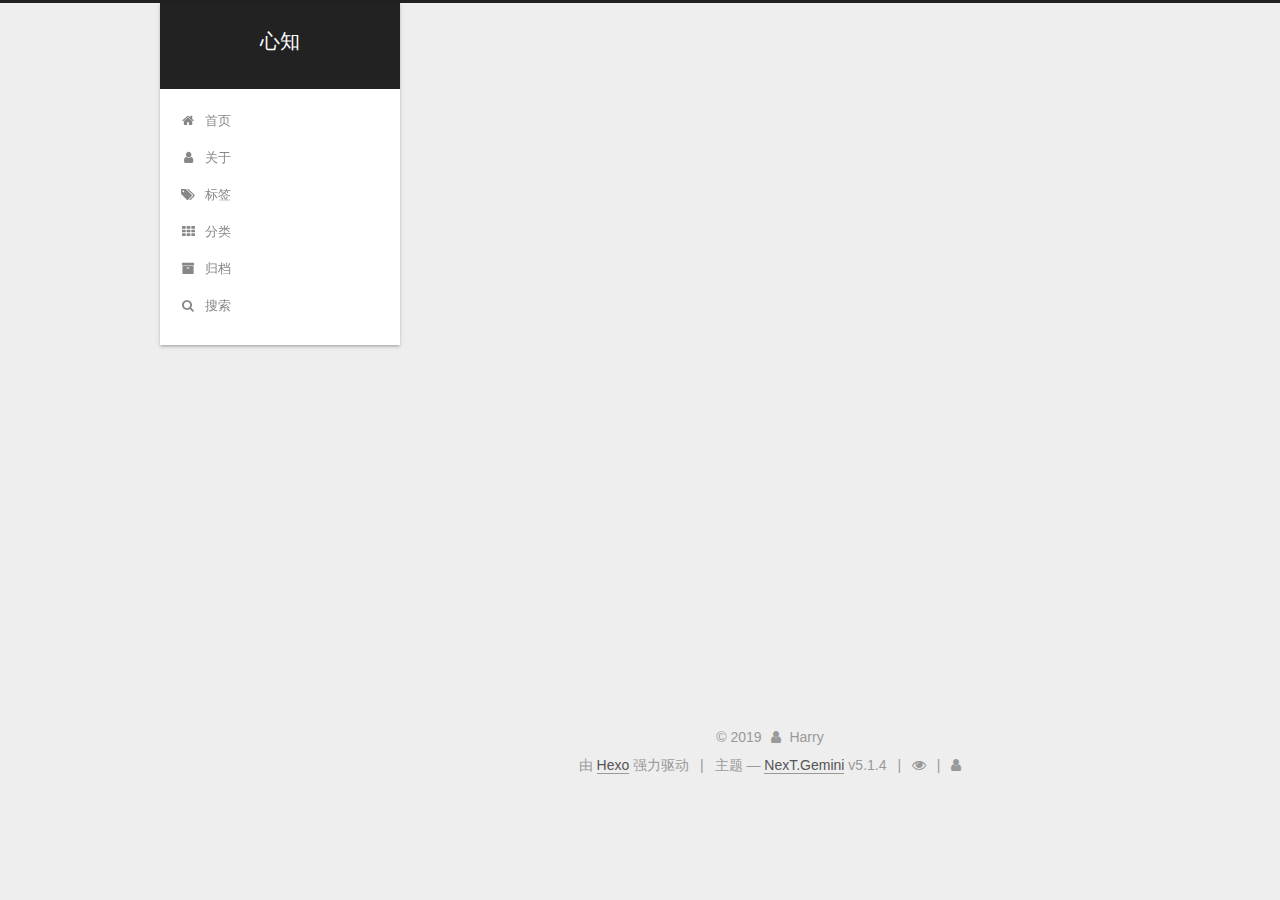
==== commit 5f402099: "Site updated: 2019-08-18 09:19:45" ====
--- a/index.html
+++ b/index.html
@@ -5,7 +5,7 @@
   
 
 
-<html class="theme-next muse use-motion" lang="zh-Hans">
+<html class="theme-next gemini use-motion" lang="zh-Hans">
 <head><meta name="generator" content="Hexo 3.9.0">
   <meta charset="UTF-8">
 <meta http-equiv="X-UA-Compatible" content="IE=edge">
@@ -80,12 +80,12 @@
 
 
 <meta property="og:type" content="website">
-<meta property="og:title" content="七步之才">
+<meta property="og:title" content="心知">
 <meta property="og:url" content="http://yoursite.com/index.html">
-<meta property="og:site_name" content="七步之才">
+<meta property="og:site_name" content="心知">
 <meta property="og:locale" content="zh-Hans">
 <meta name="twitter:card" content="summary">
-<meta name="twitter:title" content="七步之才">
+<meta name="twitter:title" content="心知">
 
 
 
@@ -93,7 +93,7 @@
   var NexT = window.NexT || {};
   var CONFIG = {
     root: '/',
-    scheme: 'Muse',
+    scheme: 'Gemini',
     version: '5.1.4',
     sidebar: {"position":"left","display":"post","offset":12,"b2t":false,"scrollpercent":false,"onmobile":false},
     fancybox: true,
@@ -121,12 +121,22 @@
 
 
 
-  <title>七步之才</title>
-  
-
-
-
-
+  <title>心知</title>
+  
+
+
+
+
+
+  <script type="text/javascript">
+    var _hmt = _hmt || [];
+    (function() {
+      var hm = document.createElement("script");
+      hm.src = "https://hm.baidu.com/hm.js?your-analytics-id";
+      var s = document.getElementsByTagName("script")[0];
+      s.parentNode.insertBefore(hm, s);
+    })();
+  </script>
 
 
 
@@ -152,7 +162,7 @@
     <div class="custom-logo-site-title">
       <a href="/" class="brand" rel="start">
         <span class="logo-line-before"><i></i></span>
-        <span class="site-title">七步之才</span>
+        <span class="site-title">心知</span>
         <span class="logo-line-after"><i></i></span>
       </a>
     </div>
@@ -296,11 +306,11 @@
     <span hidden itemprop="author" itemscope itemtype="http://schema.org/Person">
       <meta itemprop="name" content="Harry">
       <meta itemprop="description" content>
-      <meta itemprop="image" content="/images/avatar.gif">
+      <meta itemprop="image" content="/images/icon.jpg">
     </span>
 
     <span hidden itemprop="publisher" itemscope itemtype="http://schema.org/Organization">
-      <meta itemprop="name" content="七步之才">
+      <meta itemprop="name" content="心知">
     </span>
 
     
@@ -439,6 +449,8 @@
         <div class="site-overview">
           <div class="site-author motion-element" itemprop="author" itemscope itemtype="http://schema.org/Person">
             
+              <img class="site-author-image" itemprop="image" src="/images/icon.jpg" alt="Harry">
+            
               <p class="site-author-name" itemprop="name">Harry</p>
               <p class="site-description motion-element" itemprop="description"></p>
           </div>
@@ -509,22 +521,19 @@
 
 
 
-  <div class="theme-info">主题 &mdash; <a class="theme-link" target="_blank" href="https://github.com/iissnan/hexo-theme-next">NexT.Muse</a> v5.1.4</div>
-
-
-
-<div class="busuanzi-count">
-  <script async src="https://dn-lbstatics.qbox.me/busuanzi/2.3/busuanzi.pure.mini.js"></script>
-    <span class="site-uv">
-      <i class="fa fa-user"></i>
-      <span class="busuanzi-value" id="busuanzi_value_site_uv"></span>
-    </span>
-  
-    <span class="site-pv">
-      <i class="fa fa-eye"></i>
-      <span class="busuanzi-value" id="busuanzi_value_site_pv"></span>
-    </span>
-    </div>
+  <div class="theme-info">主题 &mdash; <a class="theme-link" target="_blank" href="https://github.com/iissnan/hexo-theme-next">NexT.Gemini</a> v5.1.4</div>
+
+
+
+<script async src="//busuanzi.ibruce.info/busuanzi/2.3/busuanzi.pure.mini.js">
+</script>
+<span class="post-meta-divider">|</span>
+<i class="fa fa-eye"></i>
+<span id="busuanzi_value_site_pv"></span>
+<span class="post-meta-divider">|</span>
+<i class="fa fa-user"></i>
+<span id="busuanzi_value_site_uv"></span>
+
 
         
 
@@ -620,6 +629,13 @@
 
   
   
+
+
+  <script type="text/javascript" src="/js/src/affix.js?v=5.1.4"></script>
+
+  <script type="text/javascript" src="/js/src/schemes/pisces.js?v=5.1.4"></script>
+
+
 
   
 
--- a/css/main.css
+++ b/css/main.css
@@ -189,7 +189,7 @@
   font-size: 14px;
   line-height: 2;
   color: #555;
-  background: #fff;
+  background: #eee;
 }
 @media (max-width: 767px) {
   body {
@@ -445,7 +445,7 @@
 .header-inner {
   margin: 0 auto;
   padding: 100px 0 70px;
-  width: 700px;
+  width: calc(100% - 252px);
 }
 @media (min-width: 1600px) {
   .container .header-inner {
@@ -457,7 +457,7 @@
 }
 .main-inner {
   margin: 0 auto;
-  width: 700px;
+  width: calc(100% - 252px);
 }
 @media (min-width: 1600px) {
   .container .main-inner {
@@ -474,7 +474,7 @@
 .footer-inner {
   box-sizing: border-box;
   margin: 20px auto;
-  width: 700px;
+  width: calc(100% - 252px);
 }
 @media (min-width: 1600px) {
   .container .footer-inner {
@@ -487,8 +487,8 @@
   margin: 20px 0;
   padding: 0;
   font-size: 13px;
-  color: #4d4d4c;
-  background: #f7f7f7;
+  color: #eaeaea;
+  background: #000;
   line-height: 1.6;
 }
 pre,
@@ -508,7 +508,7 @@
 }
 pre code {
   padding: 0;
-  color: #4d4d4c;
+  color: #eaeaea;
   background: none;
   text-shadow: none;
 }
@@ -531,7 +531,7 @@
 }
 .highlight figcaption {
   font-size: 1em;
-  color: #4d4d4c;
+  color: #eaeaea;
   line-height: 1em;
   margin-bottom: 1em;
 }
@@ -545,23 +545,23 @@
 }
 .highlight figcaption a {
   float: right;
-  color: #4d4d4c;
+  color: #eaeaea;
 }
 .highlight figcaption a:hover {
-  border-bottom-color: #4d4d4c;
+  border-bottom-color: #eaeaea;
 }
 .highlight .gutter pre {
   padding-left: 10px;
   padding-right: 10px;
-  color: #869194;
+  color: #666;
   text-align: right;
-  background-color: #eff2f3;
+  background-color: #292929;
 }
 .highlight .code pre {
   width: 100%;
   padding-left: 10px;
   padding-right: 10px;
-  background-color: #f7f7f7;
+  background-color: #000;
 }
 .highlight .line {
   height: 20px;
@@ -579,16 +579,16 @@
   border: none;
 }
 pre .deletion {
-  background: #fdd;
+  background: #008000;
 }
 pre .addition {
-  background: #dfd;
+  background: #800000;
 }
 pre .meta {
-  color: #8959a8;
+  color: #c397d8;
 }
 pre .comment {
-  color: #8e908c;
+  color: #969896;
 }
 pre .variable,
 pre .attribute,
@@ -602,7 +602,7 @@
 pre .css .id,
 pre .css .class,
 pre .css .pseudo {
-  color: #c82829;
+  color: #d54e53;
 }
 pre .number,
 pre .preprocessor,
@@ -611,7 +611,7 @@
 pre .params,
 pre .constant,
 pre .command {
-  color: #f5871f;
+  color: #e78c45;
 }
 pre .ruby .class .title,
 pre .css .rules .attribute,
@@ -624,11 +624,11 @@
 pre .special,
 pre .number,
 pre .formula {
-  color: #718c00;
+  color: #b9ca4a;
 }
 pre .title,
 pre .css .hexcolor {
-  color: #3e999f;
+  color: #70c0b1;
 }
 pre .function,
 pre .python .decorator,
@@ -638,11 +638,11 @@
 pre .perl .sub,
 pre .javascript .title,
 pre .coffeescript .title {
-  color: #4271ae;
+  color: #7aa6da;
 }
 pre .keyword,
 pre .javascript .function {
-  color: #8959a8;
+  color: #c397d8;
 }
 .full-image.full-image.full-image.full-image {
   border: none;
@@ -653,8 +653,8 @@
 @media (min-width: 992px) {
   .full-image.full-image.full-image.full-image {
     max-width: none;
-    width: 110%;
-    margin: 25px -5%;
+    width: 118%;
+    margin: 0 -9%;
   }
 }
 .blockquote-center,
@@ -940,11 +940,11 @@
   display: inline-block;
   padding: 0 20px;
   font-size: 14px;
-  color: #fff;
-  background: #222;
-  border: 2px solid #222;
+  color: #555;
+  background: #fff;
+  border: 2px solid #555;
   text-decoration: none;
-  border-radius: 0;
+  border-radius: 2px;
   transition-property: background-color;
   transition-duration: 0.2s;
   transition-timing-function: ease-in-out;
@@ -953,8 +953,8 @@
 }
 .btn:hover {
   border-color: #222;
-  color: #222;
-  background: #fff;
+  color: #fff;
+  background: #222;
 }
 .btn +.btn {
   margin: 0 0 8px 8px;
@@ -1066,7 +1066,7 @@
   width: 24px;
   background: #222;
   font-size: 12px;
-  opacity: 1;
+  opacity: 0.6;
   color: #fff;
   cursor: pointer;
   text-align: center;
@@ -1087,7 +1087,7 @@
   }
 }
 .back-to-top.back-to-top-on {
-  bottom: 19px;
+  bottom: 30px;
 }
 .header {
   background: transparent;
@@ -1136,7 +1136,7 @@
 .site-subtitle {
   margin-top: 10px;
   font-size: 13px;
-  color: #999;
+  color: #ddd;
 }
 .use-motion .brand {
   opacity: 0;
@@ -1209,7 +1209,8 @@
   transition-timing-function: ease-in-out;
   transition-delay: 0s;
 }
-.menu .menu-item a:hover {
+.menu .menu-item a:hover,
+.menu-item-active a {
   border-bottom-color: #222;
 }
 .menu .menu-item .fa {
@@ -1738,20 +1739,20 @@
   display: block;
   margin: 0 auto;
   padding: 2px;
-  max-width: 96px;
+  max-width: 120px;
   height: auto;
-  border: 2px solid #333;
+  border: 1px solid #eee;
 }
 .site-author-name {
-  margin: 5px 0 0;
+  margin: 0;
   text-align: center;
-  color: #f5f5f5;
-  font-weight: normal;
+  color: #222;
+  font-weight: 600;
 }
 .site-description {
-  margin-top: 5px;
+  margin-top: 0;
   text-align: center;
-  font-size: 14px;
+  font-size: 13px;
   color: #999;
 }
 .site-state {
@@ -1763,7 +1764,7 @@
 .site-state-item {
   display: inline-block;
   padding: 0 15px;
-  border-left: 1px solid #333;
+  border-left: 1px solid #eee;
 }
 .site-state-item:first-child {
   border-left: none;
@@ -1776,11 +1777,11 @@
   text-align: center;
   color: inherit;
   font-weight: 600;
-  font-size: 18px;
+  font-size: 16px;
 }
 .site-state-item-name {
   font-size: 13px;
-  color: inherit;
+  color: #999;
 }
 .feed-link {
   margin-top: 20px;
@@ -1822,7 +1823,7 @@
   width: 4px;
   height: 4px;
   border-radius: 50%;
-  background: #2912e8;
+  background: #cb5c3b;
 }
 .links-of-blogroll {
   font-size: 13px;
@@ -1860,7 +1861,7 @@
   color: #555;
 }
 .sidebar-nav li:hover {
-  color: #f5f5f5;
+  color: #fc6423;
 }
 .page-post-detail .sidebar-nav-toc {
   padding: 0 5px;
@@ -1869,11 +1870,11 @@
   margin-left: 10px;
 }
 .sidebar-nav .sidebar-nav-active {
-  color: #87daff;
-  border-bottom-color: #87daff;
+  color: #fc6423;
+  border-bottom-color: #fc6423;
 }
 .sidebar-nav .sidebar-nav-active:hover {
-  color: #87daff;
+  color: #fc6423;
 }
 .sidebar-panel {
   display: none;
@@ -1906,12 +1907,12 @@
   transition-timing-function: ease-in-out;
   transition-delay: 0s;
   transition-property: all;
-  color: #999;
-  border-bottom-color: #555;
+  color: #666;
+  border-bottom-color: #ccc;
 }
 .post-toc ol a:hover {
-  color: #ccc;
-  border-bottom-color: #ccc;
+  color: #000;
+  border-bottom-color: #000;
 }
 .post-toc .nav-item {
   overflow: hidden;
@@ -1933,14 +1934,14 @@
   display: block;
 }
 .post-toc .nav .active > a {
-  color: #87daff;
-  border-bottom-color: #87daff;
+  color: #fc6423;
+  border-bottom-color: #fc6423;
 }
 .post-toc .nav .active-current > a {
-  color: #87daff;
+  color: #fc6423;
 }
 .post-toc .nav .active-current > a:hover {
-  color: #87daff;
+  color: #fc6423;
 }
 .footer {
   font-size: 14px;
@@ -2580,83 +2581,543 @@
   }
 }
 .page-post-detail .sidebar-toggle-line {
-  background: #87daff;
+  background: #fc6423;
 }
 .page-post-detail .comments {
   overflow: hidden;
 }
-@media (max-width: 767px) {
-  .header-inner,
-  .container .main-inner,
+.header {
+  position: relative;
+  margin: 0 auto;
+  width: 75%;
+}
+@media (min-width: 768px) and (max-width: 991px) {
+  .header {
+    width: auto;
+  }
+}
+@media (max-width: 767px) {
+  .header {
+    width: auto;
+  }
+}
+.header-inner {
+  position: absolute;
+  top: 0;
+  overflow: hidden;
+  padding: 0;
+  width: 240px;
+  background: #fff;
+  box-shadow: 0 2px 2px 0 rgba(0,0,0,0.12), 0 3px 1px -2px rgba(0,0,0,0.06), 0 1px 5px 0 rgba(0,0,0,0.12);
+  border-radius: initial;
+}
+@media (min-width: 1600px) {
+  .container .header-inner {
+    width: 240px;
+  }
+}
+@media (min-width: 768px) and (max-width: 991px) {
+  .header-inner {
+    position: relative;
+    width: auto;
+    border-radius: initial;
+  }
+}
+@media (max-width: 767px) {
+  .header-inner {
+    position: relative;
+    width: auto;
+    border-radius: initial;
+  }
+}
+.main:before,
+.main:after {
+  content: " ";
+  display: table;
+}
+.main:after {
+  clear: both;
+}
+@media (min-width: 768px) and (max-width: 991px) {
+  .main {
+    padding-bottom: 100px;
+  }
+}
+@media (max-width: 767px) {
+  .main {
+    padding-bottom: 100px;
+  }
+}
+.container .main-inner {
+  width: 75%;
+}
+@media (min-width: 768px) and (max-width: 991px) {
+  .container .main-inner {
+    width: auto;
+  }
+}
+@media (max-width: 767px) {
+  .container .main-inner {
+    width: auto;
+  }
+}
+.content-wrap {
+  float: right;
+  box-sizing: border-box;
+  padding: 40px;
+  width: calc(100% - 252px);
+  background: #fff;
+  min-height: 700px;
+  box-shadow: 0 2px 2px 0 rgba(0,0,0,0.12), 0 3px 1px -2px rgba(0,0,0,0.06), 0 1px 5px 0 rgba(0,0,0,0.12);
+  border-radius: initial;
+}
+@media (min-width: 768px) and (max-width: 991px) {
+  .content-wrap {
+    width: 100%;
+    padding: 20px;
+    border-radius: initial;
+  }
+}
+@media (max-width: 767px) {
+  .content-wrap {
+    width: 100%;
+    padding: 20px;
+    min-height: auto;
+    border-radius: initial;
+  }
+}
+.sidebar {
+  position: static;
+  float: left;
+  margin-top: 300px;
+  width: 240px;
+  background: #eee;
+  box-shadow: none;
+}
+@media (min-width: 768px) and (max-width: 991px) {
+  .sidebar {
+    display: none;
+  }
+}
+@media (max-width: 767px) {
+  .sidebar {
+    display: none;
+  }
+}
+.sidebar-toggle {
+  display: none;
+}
+.footer-inner {
+  width: 75%;
+  padding-left: 260px;
+}
+@media (min-width: 768px) and (max-width: 991px) {
   .footer-inner {
     width: auto;
-  }
-}
-embed {
-  display: block;
-  margin: 0px auto 25px auto;
-}
-.custom-logo .site-meta-headline {
-  text-align: center;
-}
-.custom-logo .brand {
+    padding-left: 0 !important;
+    padding-right: 0 !important;
+  }
+}
+@media (max-width: 767px) {
+  .footer-inner {
+    width: auto;
+    padding-left: 0 !important;
+    padding-right: 0 !important;
+  }
+}
+.sidebar-position-right .header-inner {
+  right: 0;
+}
+.sidebar-position-right .content-wrap {
+  float: left;
+}
+.sidebar-position-right .sidebar {
+  float: right;
+}
+.sidebar-position-right .footer-inner {
+  padding-left: 0;
+  padding-right: 260px;
+}
+.site-brand-wrapper {
+  position: relative;
+}
+.site-meta {
+  padding: 20px 0;
+  color: #fff;
+  background: #222;
+}
+@media (min-width: 768px) and (max-width: 991px) {
+  .site-meta {
+    box-shadow: 0 0 16px rgba(0,0,0,0.5);
+  }
+}
+@media (max-width: 767px) {
+  .site-meta {
+    box-shadow: 0 0 16px rgba(0,0,0,0.5);
+  }
+}
+.brand {
+  padding: 0;
   background: none;
 }
-.custom-logo .site-title {
-  margin: 10px auto 0;
-  font-size: 24px;
-  color: #222;
-}
-.custom-logo .site-title a {
-  border: none;
-}
-.custom-logo-image {
-  margin: 0 auto;
-  padding: 5px;
-  max-width: 150px;
-  background: #fff;
-}
-@media (max-width: 767px) {
-  .site-nav {
-    position: absolute;
-    left: 0;
-    top: 52px;
-    margin: 0;
-    width: 100%;
-    padding: 0;
-    background: #fff;
-    border-bottom: 1px solid #ddd;
-    z-index: 1050;
-  }
-}
-@media (max-width: 767px) {
-  .menu {
-    text-align: left;
-  }
-}
-@media (max-width: 767px) {
-  .menu .menu-item {
-    display: block;
-    margin: 0 10px;
-    vertical-align: top;
-  }
-}
-@media (max-width: 767px) {
-  .menu .menu-item br {
-    display: none;
-  }
-}
-@media (max-width: 767px) {
-  .menu .menu-item a {
-    padding: 5px 10px;
-  }
-}
-.menu .menu-item .fa {
-  margin-right: 0;
+.brand:hover {
+  color: #fff;
+}
+.site-subtitle {
+  margin: 10px 10px 0;
+  font-weight: initial;
 }
 .site-search form {
   display: none;
 }
+.site-nav {
+  border-top: none;
+}
+@media (min-width: 768px) and (max-width: 991px) {
+  .site-nav {
+    display: none !important;
+  }
+}
+@media (min-width: 768px) and (max-width: 991px) {
+  .site-nav-on {
+    display: block !important;
+  }
+}
+.menu .menu-item {
+  display: block;
+  margin: 0;
+}
+.menu .menu-item a {
+  position: relative;
+  box-sizing: border-box;
+  padding: 5px 20px;
+  text-align: left;
+  line-height: inherit;
+  transition-property: background-color;
+  transition-duration: 0.2s;
+  transition-timing-function: ease-in-out;
+  transition-delay: 0s;
+}
+.menu .menu-item a:hover,
+.menu-item-active a {
+  background: #f9f9f9;
+  border-bottom-color: #fff;
+}
+.menu .menu-item br {
+  display: none;
+}
+.menu-item-active a:after {
+  content: " ";
+  position: absolute;
+  top: 50%;
+  margin-top: -3px;
+  right: 15px;
+  width: 6px;
+  height: 6px;
+  border-radius: 50%;
+  background-color: #bbb;
+}
+.btn-bar {
+  background-color: #fff;
+}
+.site-nav-toggle {
+  left: 20px;
+  top: 50%;
+  -webkit-transform: translateY(-50%);
+  -webkit-transform: translateY(-50%);
+  -moz-transform: translateY(-50%);
+  -ms-transform: translateY(-50%);
+  -o-transform: translateY(-50%);
+  transform: translateY(-50%);
+}
+@media (min-width: 768px) and (max-width: 991px) {
+  .site-nav-toggle {
+    display: block;
+  }
+}
+.use-motion .sidebar .motion-element {
+  opacity: 1;
+}
+.sidebar {
+  margin-left: -100%;
+  right: auto;
+  bottom: auto;
+  -webkit-transform: none;
+}
+.sidebar-inner {
+  box-sizing: border-box;
+  width: 240px;
+  color: #555;
+  background: #fff;
+  box-shadow: 0 2px 2px 0 rgba(0,0,0,0.12), 0 3px 1px -2px rgba(0,0,0,0.06), 0 1px 5px 0 rgba(0,0,0,0.12), 0 -1px 0.5px 0 rgba(0,0,0,0.09);
+  border-radius: initial;
+  opacity: 0;
+}
+.sidebar-inner.affix {
+  position: fixed;
+  top: 12px;
+}
+.sidebar-inner.affix-bottom {
+  position: absolute;
+}
+.site-overview {
+  text-align: left;
+}
+.site-author:before,
+.site-author:after {
+  content: " ";
+  display: table;
+}
+.site-author:after {
+  clear: both;
+}
+.sidebar a {
+  color: #555;
+}
+.sidebar a:hover {
+  color: #222;
+}
+.site-state-item {
+  padding: 0 10px;
+}
+.links-of-author-item a:before {
+  display: none;
+}
+.links-of-author-item a {
+  border-bottom: none;
+  text-decoration: underline;
+}
+.feed-link {
+  border-top: 1px dotted #ccc;
+  border-bottom: 1px dotted #ccc;
+  text-align: center;
+}
+.feed-link a {
+  display: block;
+  color: #fc6423;
+  border: none;
+}
+.feed-link a:hover {
+  background: none;
+  color: #e34603;
+}
+.feed-link a:hover i {
+  color: #e34603;
+}
+.links-of-author {
+  display: flex;
+  flex-wrap: wrap;
+  justify-content: center;
+}
+.links-of-author-item {
+  margin: 5px 0 0;
+  width: 50%;
+}
+.links-of-author-item a {
+  max-width: 216px;
+  box-sizing: border-box;
+  display: inline-block;
+  margin-right: 0;
+  margin-bottom: 0;
+  padding: 0 5px;
+  overflow: hidden;
+  white-space: nowrap;
+  text-overflow: ellipsis;
+}
+.links-of-author-item a {
+  display: block;
+  text-decoration: none;
+}
+.links-of-author-item a:hover {
+  border-radius: 4px;
+  background: #eee;
+}
+.links-of-author-item .fa {
+  margin-right: 2px;
+  font-size: 16px;
+}
+.links-of-author-item .fa-globe {
+  font-size: 15px;
+}
+.links-of-blogroll {
+  text-align: center;
+  margin-top: 20px;
+  padding: 3px 0 0;
+  border-top: 1px dotted #ccc;
+}
+.links-of-blogroll-title {
+  margin-top: 0;
+}
+.links-of-blogroll-item {
+  padding: 0;
+}
+.links-of-blogroll-inline:before,
+.links-of-blogroll-inline:after {
+  content: " ";
+  display: table;
+}
+.links-of-blogroll-inline:after {
+  clear: both;
+}
 .links-of-blogroll-inline .links-of-blogroll-item {
-  display: inline-block;
-}
+  margin: 5px 0 0;
+  width: 50%;
+  display: inline-block;
+  width: unset;
+}
+.links-of-blogroll-inline .links-of-blogroll-item a {
+  max-width: 216px;
+  box-sizing: border-box;
+  display: inline-block;
+  margin-right: 0;
+  margin-bottom: 0;
+  padding: 0 5px;
+  overflow: hidden;
+  white-space: nowrap;
+  text-overflow: ellipsis;
+}
+.content-wrap {
+  padding: initial;
+  background: initial;
+  box-shadow: initial;
+  border-radius: initial;
+}
+.post-block {
+  padding: 40px;
+  background: #fff;
+  box-shadow: 0 2px 2px 0 rgba(0,0,0,0.12), 0 3px 1px -2px rgba(0,0,0,0.06), 0 1px 5px 0 rgba(0,0,0,0.12);
+  border-radius: initial;
+}
+#posts > article + article .post-block {
+  margin-top: 12px;
+  box-shadow: 0 2px 2px 0 rgba(0,0,0,0.12), 0 3px 1px -2px rgba(0,0,0,0.06), 0 1px 5px 0 rgba(0,0,0,0.12), 0 -1px 0.5px 0 rgba(0,0,0,0.09);
+  border-radius: initial;
+}
+.comments {
+  padding: 40px;
+  margin: initial;
+  margin-top: 12px;
+  background: #fff;
+  box-shadow: 0 2px 2px 0 rgba(0,0,0,0.12), 0 3px 1px -2px rgba(0,0,0,0.06), 0 1px 5px 0 rgba(0,0,0,0.12), 0 -1px 0.5px 0 rgba(0,0,0,0.09);
+  border-radius: initial;
+}
+.posts-expand {
+  padding-top: initial;
+}
+.post-nav-divider {
+  width: 4%;
+}
+.post-nav-item {
+  width: 48%;
+}
+.post-eof,
+.post-spread {
+  display: none !important;
+}
+.pagination {
+  margin: 12px 0 0;
+  border-top: initial;
+  background: #fff;
+  box-shadow: 0 2px 2px 0 rgba(0,0,0,0.12), 0 3px 1px -2px rgba(0,0,0,0.06), 0 1px 5px 0 rgba(0,0,0,0.12), 0 -1px 0.5px 0 rgba(0,0,0,0.09);
+  border-radius: initial;
+  padding: 10px 0 10px;
+}
+.pagination .prev,
+.pagination .next,
+.pagination .page-number {
+  margin-bottom: initial;
+  top: initial;
+}
+.main {
+  padding-bottom: initial;
+}
+.footer {
+  bottom: auto;
+}
+.post-header h1,
+.post-header h2 {
+  margin: initial;
+}
+.posts-expand .post-title-link {
+  line-height: inherit;
+}
+.posts-expand .post-title {
+  font-size: 1.7em;
+}
+.post-body h1 {
+  font-size: 1.6em;
+  border-bottom: 1px solid #eee;
+}
+.post-body h2 {
+  font-size: 1.45em;
+  border-bottom: 1px solid #eee;
+}
+.post-body h3 {
+  font-size: 1.3em;
+  border-bottom: 1px dotted #eee;
+}
+.post-body h4 {
+  font-size: 1.2em;
+}
+.post-body h5 {
+  font-size: 1.07em;
+}
+.post-body h6 {
+  font-size: 1.03em;
+}
+@media (min-width: 768px) and (max-width: 991px) {
+  .content-wrap {
+    padding: 10px;
+  }
+  .posts-expand {
+    margin: initial;
+  }
+  .posts-expand .post-button {
+    margin-top: 20px;
+  }
+  .post-block {
+    padding: 20px;
+    box-shadow: 0 2px 2px 0 rgba(0,0,0,0.12), 0 3px 1px -2px rgba(0,0,0,0.06), 0 1px 5px 0 rgba(0,0,0,0.12), 0 -1px 0.5px 0 rgba(0,0,0,0.09);
+    border-radius: initial;
+  }
+  #posts > article + article .post-block {
+    margin-top: 10px;
+  }
+  .comments {
+    margin-top: 10px;
+    padding: 10px 20px;
+  }
+  .pagination {
+    margin: 10px 0 0;
+  }
+}
+@media (max-width: 767px) {
+  .content-wrap {
+    padding: 8px;
+  }
+  .posts-expand {
+    margin: initial;
+  }
+  .posts-expand .post-button {
+    margin-top: 12px;
+  }
+  .posts-expand img {
+    padding: initial !important;
+  }
+  .post-block {
+    padding: 12px;
+    min-height: auto;
+    box-shadow: 0 2px 2px 0 rgba(0,0,0,0.12), 0 3px 1px -2px rgba(0,0,0,0.06), 0 1px 5px 0 rgba(0,0,0,0.12), 0 -1px 0.5px 0 rgba(0,0,0,0.09);
+    border-radius: initial;
+  }
+  #posts > article + article .post-block {
+    margin-top: 8px;
+  }
+  .comments {
+    margin-top: 8px;
+    padding: 0 12px;
+  }
+  .pagination {
+    margin: 8px 0 0;
+  }
+}
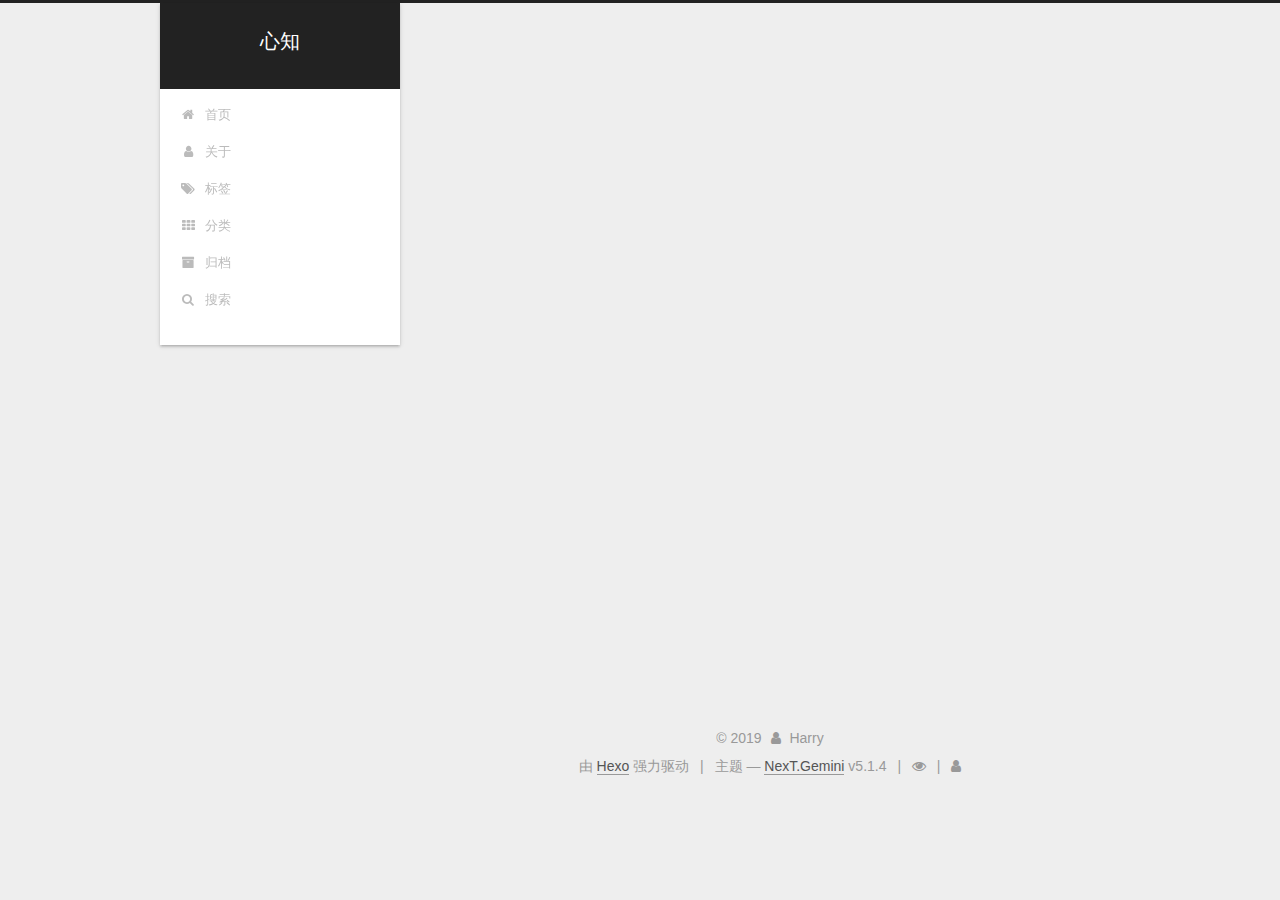
==== commit 43e95d2f: "Site updated: 2019-08-18 12:17:10" ====
--- a/index.html
+++ b/index.html
@@ -128,16 +128,6 @@
 
 
 
-  <script type="text/javascript">
-    var _hmt = _hmt || [];
-    (function() {
-      var hm = document.createElement("script");
-      hm.src = "https://hm.baidu.com/hm.js?your-analytics-id";
-      var s = document.getElementsByTagName("script")[0];
-      s.parentNode.insertBefore(hm, s);
-    })();
-  </script>
-
 
 
 
@@ -301,6 +291,134 @@
   
   
   <div class="post-block">
+    <link itemprop="mainEntityOfPage" href="http://yoursite.com/2019/08/18/apk-反编译/">
+
+    <span hidden itemprop="author" itemscope itemtype="http://schema.org/Person">
+      <meta itemprop="name" content="Harry">
+      <meta itemprop="description" content>
+      <meta itemprop="image" content="/images/icon.jpg">
+    </span>
+
+    <span hidden itemprop="publisher" itemscope itemtype="http://schema.org/Organization">
+      <meta itemprop="name" content="心知">
+    </span>
+
+    
+      <header class="post-header">
+
+        
+        
+          <h1 class="post-title" itemprop="name headline">
+                
+                <a class="post-title-link" href="/2019/08/18/apk-反编译/" itemprop="url">apk 反编译</a></h1>
+        
+
+        <div class="post-meta">
+          <span class="post-time">
+            
+              <span class="post-meta-item-icon">
+                <i class="fa fa-calendar-o"></i>
+              </span>
+              
+                <span class="post-meta-item-text">发表于</span>
+              
+              <time title="创建于" itemprop="dateCreated datePublished" datetime="2019-08-18T09:33:32+08:00">
+                2019-08-18
+              </time>
+            
+
+            
+
+            
+          </span>
+
+          
+
+          
+            
+          
+
+          
+          
+
+          
+
+          
+
+          
+
+        </div>
+      </header>
+    
+
+    
+    
+    
+    <div class="post-body" itemprop="articleBody">
+
+      
+      
+
+      
+        
+          
+          最近 APP 安全测试的内容，了解了一下反编译的内容，主要是看看反编译后，源码中是否泄漏了加密方法、加密 key 或者其他一些敏感数据，防止别人拿去干坏事。
+啊，这个是在 macOS 系统上操作的，Win 差不多，可参阅百度灵活变动一下，/(ㄒoㄒ)/~~
+工具介绍Apktool：编译出 dex 文
+          ...
+          <!--noindex-->
+          <div class="post-button text-center">
+            <a class="btn" href="/2019/08/18/apk-反编译/#more" rel="contents">
+              阅读全文 &raquo;
+            </a>
+          </div>
+          <!--/noindex-->
+        
+      
+    </div>
+    
+    
+    
+
+    
+
+    
+
+    
+
+    <footer class="post-footer">
+      
+
+      
+
+      
+
+      
+      
+        <div class="post-eof"></div>
+      
+    </footer>
+  </div>
+  
+  
+  
+  </article>
+
+
+    
+      
+
+  
+
+  
+  
+  
+
+  <article class="post post-type-normal" itemscope itemtype="http://schema.org/Article">
+  
+  
+  
+  <div class="post-block">
     <link itemprop="mainEntityOfPage" href="http://yoursite.com/2019/08/17/hello-world/">
 
     <span hidden itemprop="author" itemscope itemtype="http://schema.org/Person">
@@ -462,7 +580,7 @@
               
                 <a href="/archives/">
               
-                  <span class="site-state-item-count">1</span>
+                  <span class="site-state-item-count">2</span>
                   <span class="site-state-item-name">日志</span>
                 </a>
               </div>
@@ -470,6 +588,15 @@
 
             
 
+            
+              
+              
+              <div class="site-state-item site-state-tags">
+                
+                  <span class="site-state-item-count">1</span>
+                  <span class="site-state-item-name">标签</span>
+                
+              </div>
             
 
           </nav>
--- a/css/main.css
+++ b/css/main.css
@@ -1823,7 +1823,7 @@
   width: 4px;
   height: 4px;
   border-radius: 50%;
-  background: #cb5c3b;
+  background: #c9ec5d;
 }
 .links-of-blogroll {
   font-size: 13px;
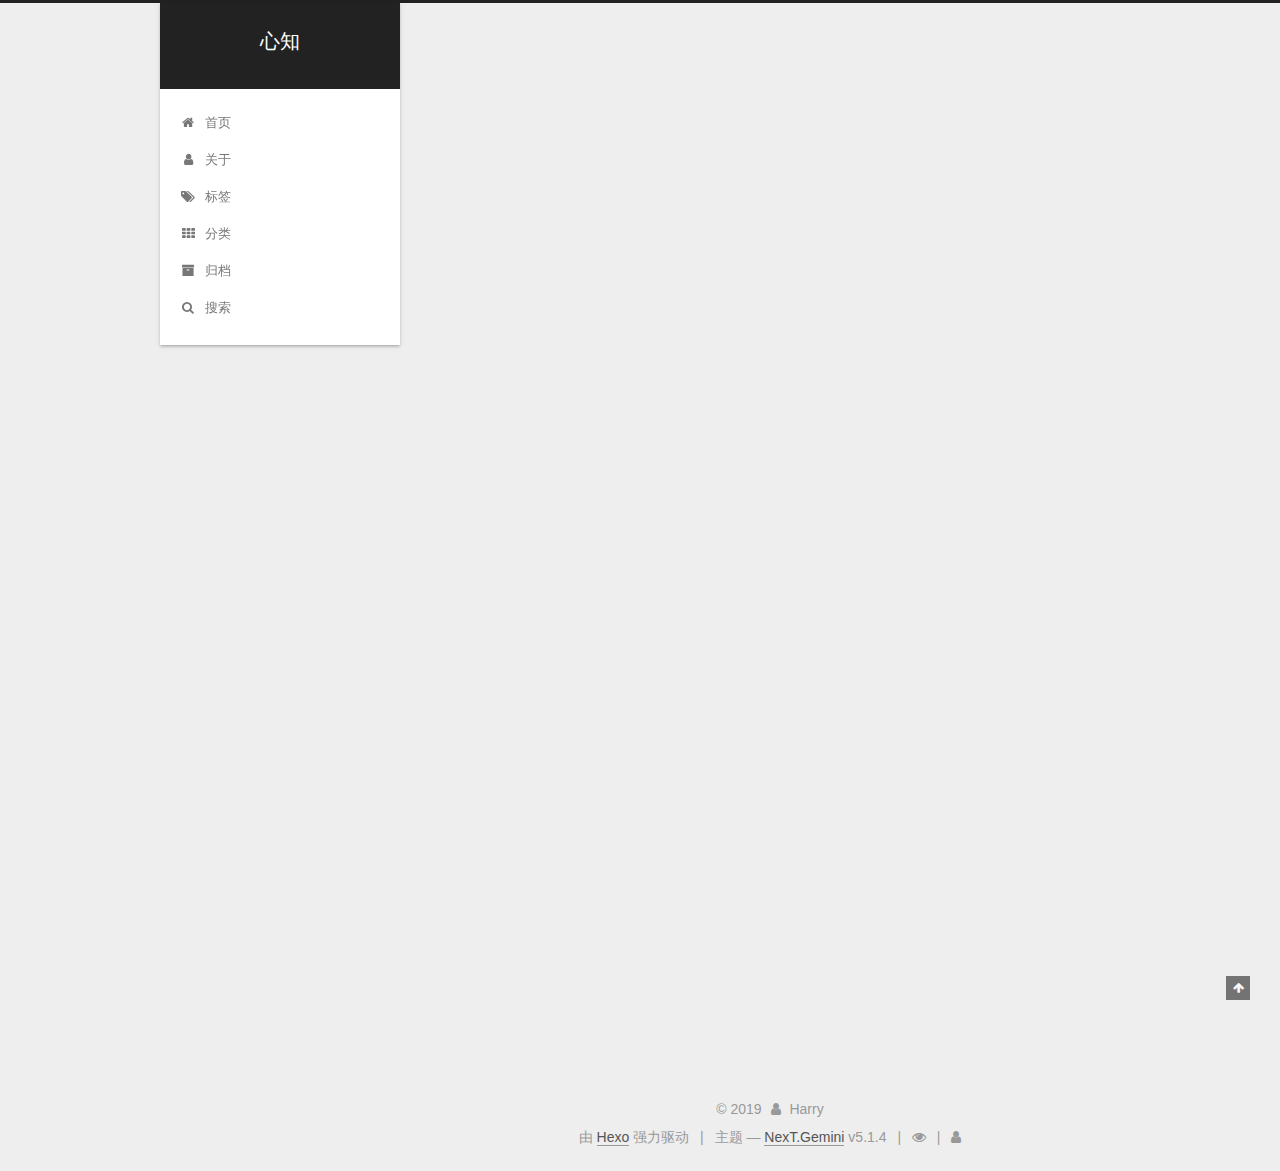
==== commit 0d392212: "Site updated: 2019-08-21 21:35:21" ====
--- a/index.html
+++ b/index.html
@@ -291,6 +291,258 @@
   
   
   <div class="post-block">
+    <link itemprop="mainEntityOfPage" href="http://yoursite.com/2019/08/20/Promotion/">
+
+    <span hidden itemprop="author" itemscope itemtype="http://schema.org/Person">
+      <meta itemprop="name" content="Harry">
+      <meta itemprop="description" content>
+      <meta itemprop="image" content="/images/icon.jpg">
+    </span>
+
+    <span hidden itemprop="publisher" itemscope itemtype="http://schema.org/Organization">
+      <meta itemprop="name" content="心知">
+    </span>
+
+    
+      <header class="post-header">
+
+        
+        
+          <h1 class="post-title" itemprop="name headline">
+                
+                <a class="post-title-link" href="/2019/08/20/Promotion/" itemprop="url">Promotion</a></h1>
+        
+
+        <div class="post-meta">
+          <span class="post-time">
+            
+              <span class="post-meta-item-icon">
+                <i class="fa fa-calendar-o"></i>
+              </span>
+              
+                <span class="post-meta-item-text">发表于</span>
+              
+              <time title="创建于" itemprop="dateCreated datePublished" datetime="2019-08-20T22:13:07+08:00">
+                2019-08-20
+              </time>
+            
+
+            
+
+            
+          </span>
+
+          
+
+          
+            
+          
+
+          
+          
+
+          
+
+          
+
+          
+
+        </div>
+      </header>
+    
+
+    
+    
+    
+    <div class="post-body" itemprop="articleBody">
+
+      
+      
+
+      
+        
+          
+          在互联网公司的技术体系，都有级别，因此也存在着晋级这种情况，每次晋级，写 述职的 PPT 都感到很困难，因为不知道怎么写，写什么内容？那么，今天主要谈一谈晋级的 PPT 到底如何写。
+接下来，我结合自己的个人经验聊一聊这个问题，仅供参考，希望对看到这篇文章的人有所帮助。
+述职 PPT 如何写？假设，
+          ...
+          <!--noindex-->
+          <div class="post-button text-center">
+            <a class="btn" href="/2019/08/20/Promotion/#more" rel="contents">
+              阅读全文 &raquo;
+            </a>
+          </div>
+          <!--/noindex-->
+        
+      
+    </div>
+    
+    
+    
+
+    
+
+    
+
+    
+
+    <footer class="post-footer">
+      
+
+      
+
+      
+
+      
+      
+        <div class="post-eof"></div>
+      
+    </footer>
+  </div>
+  
+  
+  
+  </article>
+
+
+    
+      
+
+  
+
+  
+  
+  
+
+  <article class="post post-type-normal" itemscope itemtype="http://schema.org/Article">
+  
+  
+  
+  <div class="post-block">
+    <link itemprop="mainEntityOfPage" href="http://yoursite.com/2019/08/18/idea-document/">
+
+    <span hidden itemprop="author" itemscope itemtype="http://schema.org/Person">
+      <meta itemprop="name" content="Harry">
+      <meta itemprop="description" content>
+      <meta itemprop="image" content="/images/icon.jpg">
+    </span>
+
+    <span hidden itemprop="publisher" itemscope itemtype="http://schema.org/Organization">
+      <meta itemprop="name" content="心知">
+    </span>
+
+    
+      <header class="post-header">
+
+        
+        
+          <h1 class="post-title" itemprop="name headline">
+                
+                <a class="post-title-link" href="/2019/08/18/idea-document/" itemprop="url">IDEA 使用介绍</a></h1>
+        
+
+        <div class="post-meta">
+          <span class="post-time">
+            
+              <span class="post-meta-item-icon">
+                <i class="fa fa-calendar-o"></i>
+              </span>
+              
+                <span class="post-meta-item-text">发表于</span>
+              
+              <time title="创建于" itemprop="dateCreated datePublished" datetime="2019-08-18T18:33:19+08:00">
+                2019-08-18
+              </time>
+            
+
+            
+
+            
+          </span>
+
+          
+
+          
+            
+          
+
+          
+          
+
+          
+
+          
+
+          
+
+        </div>
+      </header>
+    
+
+    
+    
+    
+    <div class="post-body" itemprop="articleBody">
+
+      
+      
+
+      
+        
+          IDEA 是每天面对的工具，需要高效利用，才能让我们的工作更高效！
+          <!--noindex-->
+          <div class="post-button text-center">
+            <a class="btn" href="/2019/08/18/idea-document/">
+              阅读全文 &raquo;
+            </a>
+          </div>
+          <!--/noindex-->
+        
+      
+    </div>
+    
+    
+    
+
+    
+
+    
+
+    
+
+    <footer class="post-footer">
+      
+
+      
+
+      
+
+      
+      
+        <div class="post-eof"></div>
+      
+    </footer>
+  </div>
+  
+  
+  
+  </article>
+
+
+    
+      
+
+  
+
+  
+  
+  
+
+  <article class="post post-type-normal" itemscope itemtype="http://schema.org/Article">
+  
+  
+  
+  <div class="post-block">
     <link itemprop="mainEntityOfPage" href="http://yoursite.com/2019/08/18/apk-反编译/">
 
     <span hidden itemprop="author" itemscope itemtype="http://schema.org/Person">
@@ -406,132 +658,6 @@
 
 
     
-      
-
-  
-
-  
-  
-  
-
-  <article class="post post-type-normal" itemscope itemtype="http://schema.org/Article">
-  
-  
-  
-  <div class="post-block">
-    <link itemprop="mainEntityOfPage" href="http://yoursite.com/2019/08/17/hello-world/">
-
-    <span hidden itemprop="author" itemscope itemtype="http://schema.org/Person">
-      <meta itemprop="name" content="Harry">
-      <meta itemprop="description" content>
-      <meta itemprop="image" content="/images/icon.jpg">
-    </span>
-
-    <span hidden itemprop="publisher" itemscope itemtype="http://schema.org/Organization">
-      <meta itemprop="name" content="心知">
-    </span>
-
-    
-      <header class="post-header">
-
-        
-        
-          <h1 class="post-title" itemprop="name headline">
-                
-                <a class="post-title-link" href="/2019/08/17/hello-world/" itemprop="url">Hello World</a></h1>
-        
-
-        <div class="post-meta">
-          <span class="post-time">
-            
-              <span class="post-meta-item-icon">
-                <i class="fa fa-calendar-o"></i>
-              </span>
-              
-                <span class="post-meta-item-text">发表于</span>
-              
-              <time title="创建于" itemprop="dateCreated datePublished" datetime="2019-08-17T23:06:14+08:00">
-                2019-08-17
-              </time>
-            
-
-            
-
-            
-          </span>
-
-          
-
-          
-            
-          
-
-          
-          
-
-          
-
-          
-
-          
-
-        </div>
-      </header>
-    
-
-    
-    
-    
-    <div class="post-body" itemprop="articleBody">
-
-      
-      
-
-      
-        
-          
-          Welcome to Hexo! This is your very first post. Check documentation for more info. If you get any problems when using Hexo, you can find the answer in 
-          ...
-          <!--noindex-->
-          <div class="post-button text-center">
-            <a class="btn" href="/2019/08/17/hello-world/#more" rel="contents">
-              阅读全文 &raquo;
-            </a>
-          </div>
-          <!--/noindex-->
-        
-      
-    </div>
-    
-    
-    
-
-    
-
-    
-
-    
-
-    <footer class="post-footer">
-      
-
-      
-
-      
-
-      
-      
-        <div class="post-eof"></div>
-      
-    </footer>
-  </div>
-  
-  
-  
-  </article>
-
-
-    
   </section>
 
   
@@ -580,7 +706,7 @@
               
                 <a href="/archives/">
               
-                  <span class="site-state-item-count">2</span>
+                  <span class="site-state-item-count">3</span>
                   <span class="site-state-item-name">日志</span>
                 </a>
               </div>
@@ -593,7 +719,7 @@
               
               <div class="site-state-item site-state-tags">
                 
-                  <span class="site-state-item-count">1</span>
+                  <span class="site-state-item-count">3</span>
                   <span class="site-state-item-name">标签</span>
                 
               </div>
--- a/css/main.css
+++ b/css/main.css
@@ -1823,7 +1823,7 @@
   width: 4px;
   height: 4px;
   border-radius: 50%;
-  background: #c9ec5d;
+  background: #b5ff6e;
 }
 .links-of-blogroll {
   font-size: 13px;
